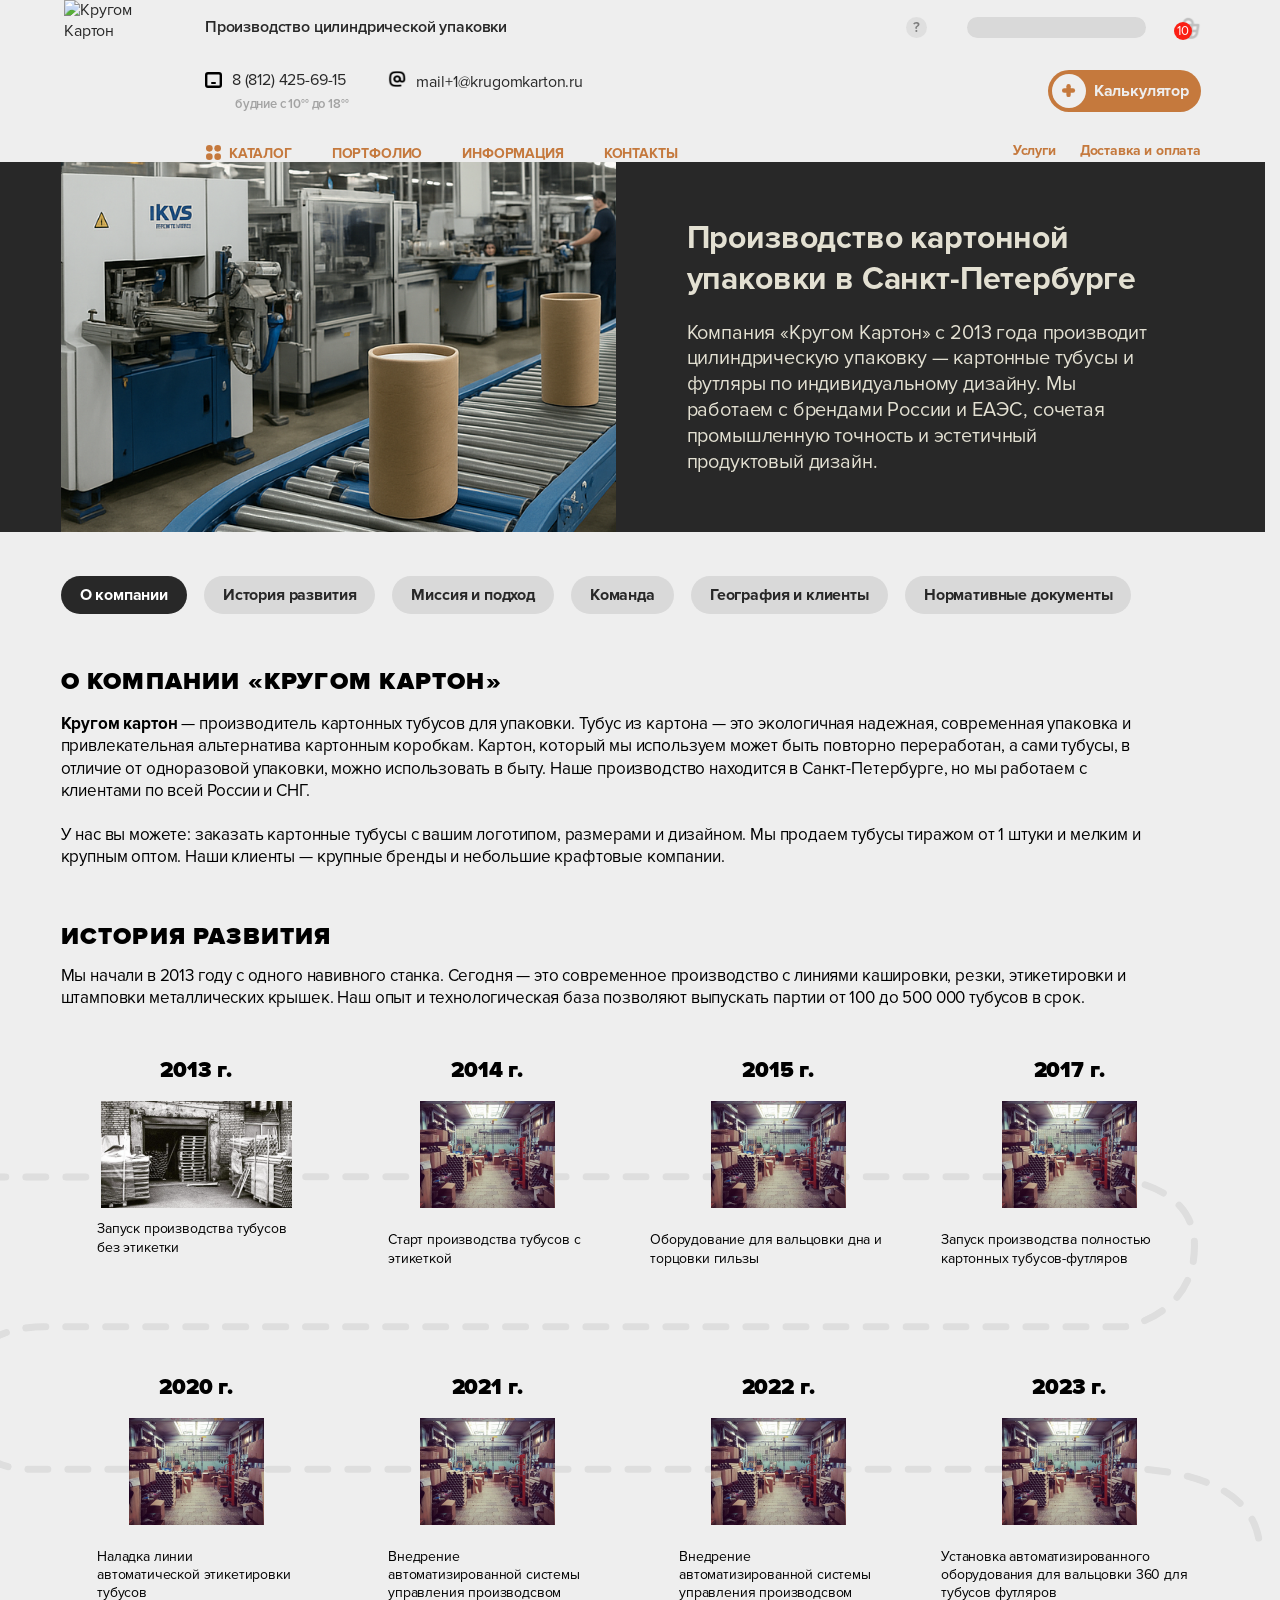
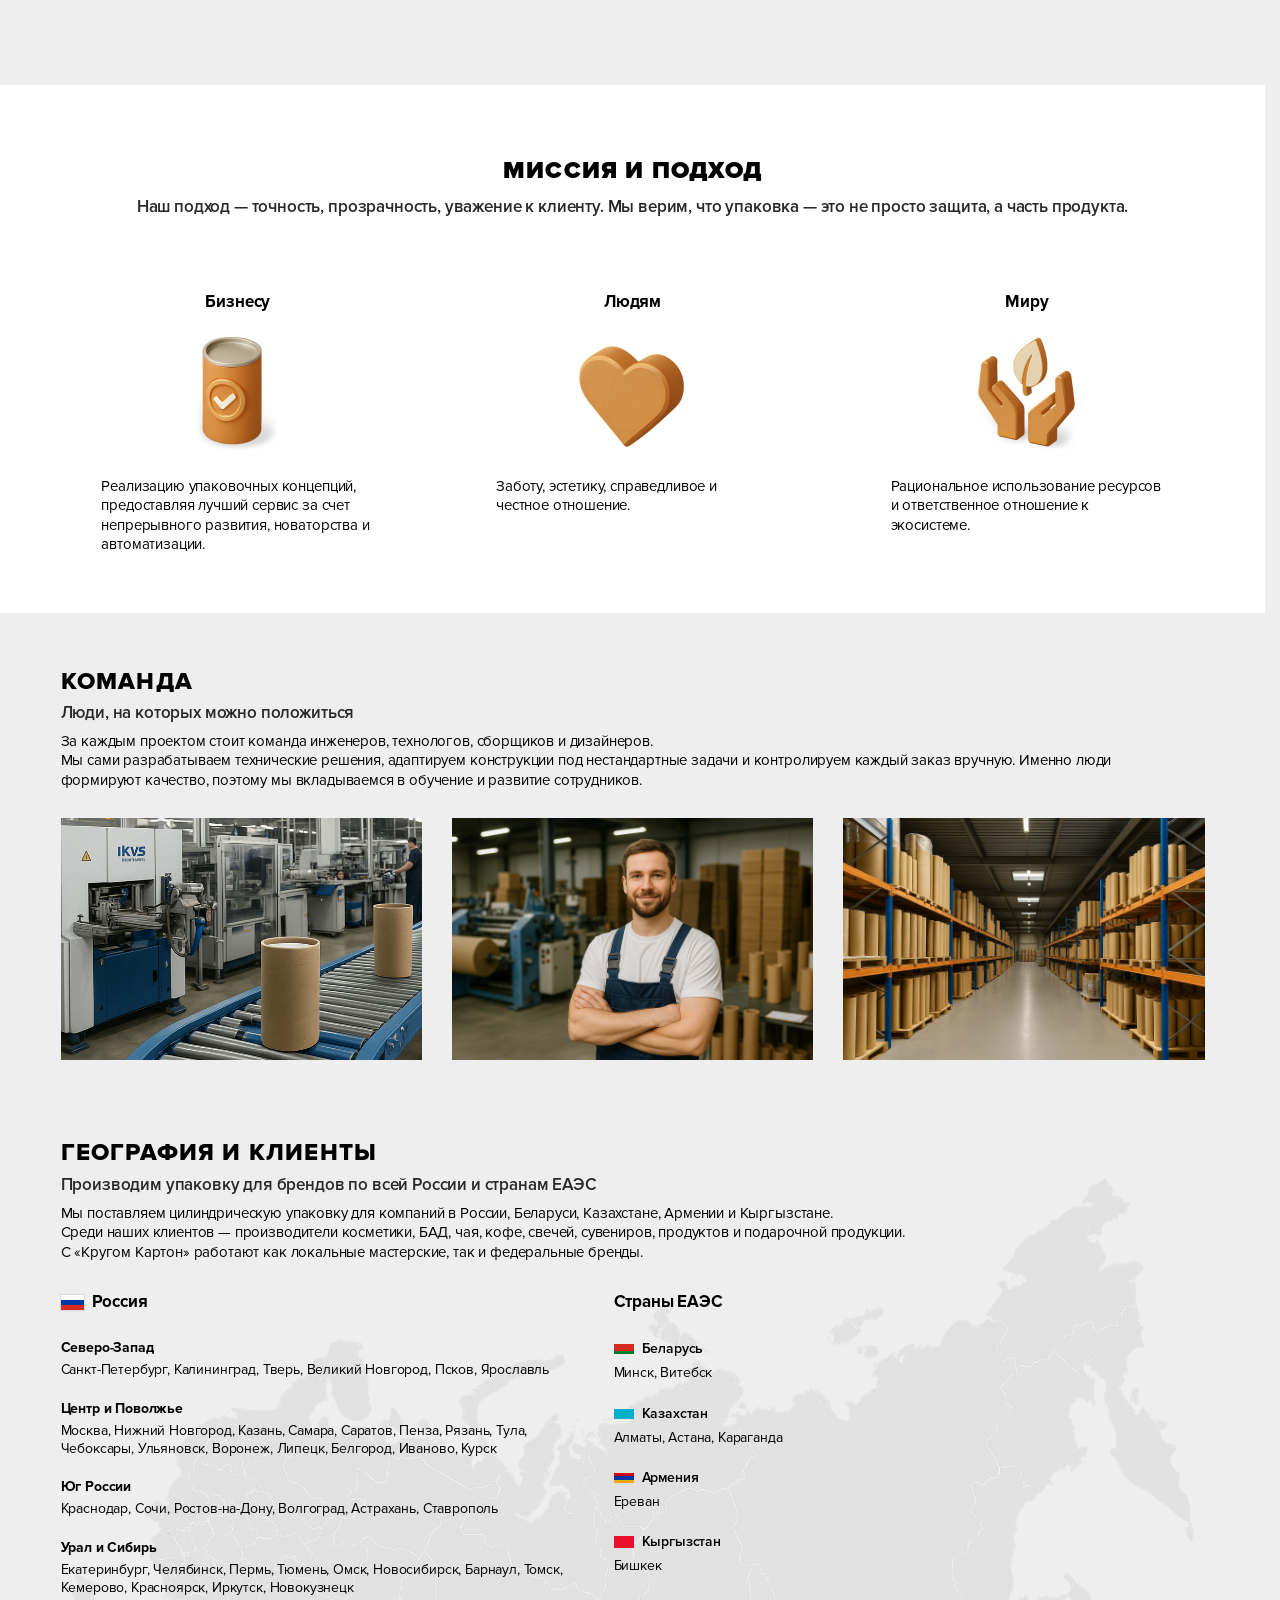
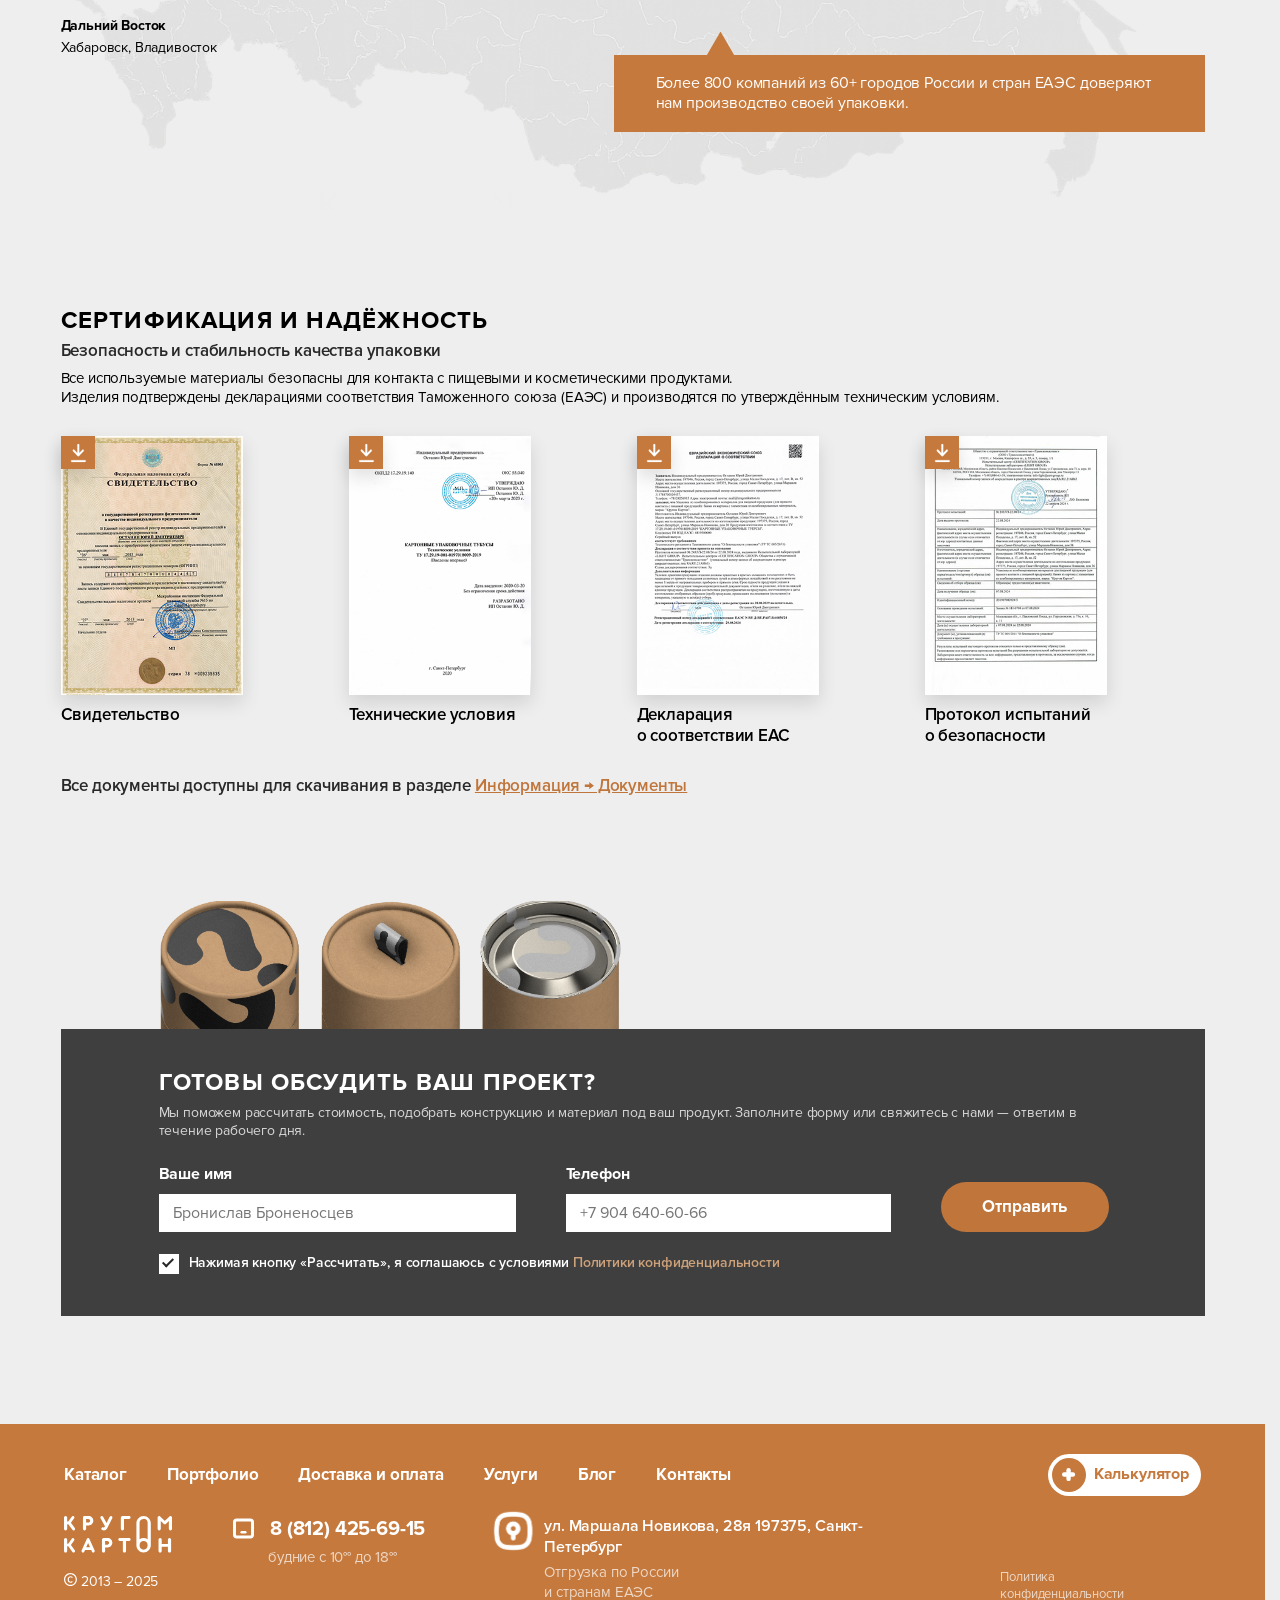
==== about.html @ 39888aa8 "О компании" ====
<!DOCTYPE html>
<html lang="ru">

<head>
	<meta charset="UTF-8">
	<meta name="viewport" content="width=device-width, initial-scale=1.0">
	<title>О компании — Кругом Картон</title>
	<link rel="icon" href="./images/icons/logo.svg" type="image/svg+xml">
	<link rel="stylesheet" href="./css/menu.css">
	<link rel="stylesheet" href="./css/style.css">
	<link rel="stylesheet" href="./css/about.css">
</head>

<body class="page-about">
	<div class="header" id="header">
		<div class="wrap">
			<div class="header__content">
				<div class="logo">
					<a href="https://krugomkarton.ru/"><img src="https://krugomkarton.ru/image/logo.svg" title="Кругом Картон" alt="Кругом Картон"></a>
				</div>
				<div class="header__menu">
					<div class="header__menu-left">
						<span class="subtitle">Производство цилиндрической упаковки</span>
						<div class="header__row">
							<div class="header__phone">
								<span class="call-tracker">
									<svg width="17" height="16" viewBox="0 0 17 16" fill="none" xmlns="http://www.w3.org/2000/svg">
										<rect x="1.2" y="1.2" width="14.6" height="13.6" rx="1.8" fill="#EEEEEE" stroke="black" stroke-width="2.4"></rect>
										<rect x="6" y="10" width="5" height="2" rx="1" fill="black"></rect>
									</svg>
									<a href="tel:88124256915">8 (812) 425-69-15</a>
								</span>
								<div class="show_desktop">будние с 10°° до 18°°</div>
							</div>
							<div class="header__mail">
								<svg style="margin-right: 10px;" width="18" height="16" viewBox="0 0 18 16" fill="none" xmlns="http://www.w3.org/2000/svg" xmlns:xlink="http://www.w3.org/1999/xlink">
									<rect width="18" height="16" fill="url(#pattern0_3046_93)"></rect>
									<defs>
										<pattern id="pattern0_3046_93" patternContentUnits="objectBoundingBox" width="1" height="1">
											<use xlink:href="#image0_3046_93" transform="matrix(0.00571429 0 0 0.00642857 0 -0.0142857)"></use>
										</pattern>
										<image id="image0_3046_93" width="175" height="160" preserveAspectRatio="none" xlink:href="[data-uri]"></image>
									</defs>
								</svg>

								<a href="mailto:mail+1@krugomkarton.ru">mail+1@krugomkarton.ru</a>
							</div>
						</div>
						<ul class="header__ul">
							<li class="submenu_hover">
								<a class="header__a" href="">
									<svg class="header__svg" width="15" height="15" viewBox="0 0 15 15" fill="none" xmlns="http://www.w3.org/2000/svg">
										<circle cx="3.33333" cy="3.33333" r="3.33333" fill="#C5793D"></circle>
										<circle cx="11.6666" cy="3.33333" r="3.33333" fill="#C5793D"></circle>
										<circle cx="3.33333" cy="11.6667" r="3.33333" fill="#C5793D"></circle>
										<circle cx="11.6666" cy="11.6667" r="3.33333" fill="#C5793D"></circle>
									</svg>
									<span>Каталог</span>
								</a>
								<div class="header_submenu">
									<div class="header_submenu__list">
										<a href="https://krugomkarton.ru/tubusy" class="header_submenu__title">Готовые тубусы</a>
										<ul>
											<li><a href="https://krugomkarton.ru/tubusy/standartnye-tubusy">В наличии</a></li>
											<li><a href="https://krugomkarton.ru/tubusy/novogodnie-tubusy">Новогодние тубусы</a></li>
											<li><a href="https://krugomkarton.ru/tubusy/podarochnie-tubusy">Подарочные</a></li>
											<li><a href="https://krugomkarton.ru/tubusy/bolshie-tubusy">Большие тубусы</a></li>
										</ul>
									</div>
									<div class="header_submenu__list">
										<a href="https://krugomkarton.ru/tubusy-na-zakaz" class="header_submenu__title">Тубусы на заказ</a>
										<ul>
											<li><a href="https://krugomkarton.ru/tubusy/tubusy-dlya-kosmetiki-1">Косметика</a></li>
											<li class="link_menu">
												<a href="https://krugomkarton.ru/tubusy-na-zakaz">
													<svg width="18" height="14" viewBox="0 0 18 14" fill="none" xmlns="http://www.w3.org/2000/svg">
														<path d="M0.599976 6.59998C0.599976 6.59998 3.59998 0.599976 8.84998 0.599976C14.1 0.599976 17.1 6.59998 17.1 6.59998C17.1 6.59998 14.1 12.6 8.84998 12.6C3.59998 12.6 0.599976 6.59998 0.599976 6.59998Z" stroke="#F3F3F3" stroke-width="1.2" stroke-linecap="round" stroke-linejoin="round"></path>
														<path d="M8.84998 8.84998C10.0926 8.84998 11.1 7.84262 11.1 6.59998C11.1 5.35733 10.0926 4.34998 8.84998 4.34998C7.60733 4.34998 6.59998 5.35733 6.59998 6.59998C6.59998 7.84262 7.60733 8.84998 8.84998 8.84998Z" stroke="#F3F3F3" stroke-width="1.2" stroke-linecap="round" stroke-linejoin="round"></path>
													</svg><span>Все категории</span></a>
											</li>
										</ul>
									</div>
									<div class="header_submenu__list">
										<span class="header_submenu__title">Сопутствующие товары</span>
										<ul>
											<li class=""><a href="https://krugomkarton.ru/bumazhnyy-napolnitel-struzhka">Бумажный наполнитель</a></li>
											<li class=""><a href="https://krugomkarton.ru/kryshki-dlya-tubusov">Крышки для тубусов</a></li>
										</ul>
									</div>
								</div>
							</li>
							<li>
								<a class="header__a" href="/gallery">Портфолио</a>
							</li>
							<li class="submenu_hover">
								<a class="header__a" href="">Информация</a>
								<div class="header_submenu column">
									<div class="header_submenu__list">
										<ul>
											<li><a href="#">О компании</a></li>
											<li><a href="/proizvodstvo">Производство</a></li>
											<li><a href="/usloviya-raboty-so-stranami-yeaes">Условия работы со странами ЕАЭС</a></li>
										</ul>
									</div>
									<div class="header_submenu__list">
										<ul>
											<li><a href="/kk-print-requirments.pdf">Требования к макетам тубусов (pdf)</a></li>
											<li><a href="/kk-tf-print-requirments.pdf">Требования к макетам тубусов-футляров (pdf)</a></li>
											<li><a href="/kk-tf-constructions.pdf">Типы конструкций тубусов-футляров (pdf)</a></li>
											<li><a href="/kk-presentation.pdf">Презентация (pdf)</a></li>
											<li><a href="/tipy-pechati-etiketok">Типы печати этикеток</a></li>
											<li><a href="/tubusy-s-etiketkoy-dizaynerskaya-bumaga">Дизайнерские бумаги</a></li>
										</ul>
									</div>
									<div class="header_submenu__list">
										<ul>
											<li><a href="/kk-specifications.pdf">Технические условия (pdf)</a></li>
											<li><a href="/kk-safety-test-protocol.pdf">Протокол испытаний о безопасности (pdf)</a></li>
											<li><a href="/kk-declaration-eac.pdf">Декларация о соответствии EAC (pdf)</a></li>
										</ul>
									</div>
								</div>
							</li>
							<li>
								<a class="header__a" href="/contacts">Контакты</a>
							</li>
						</ul>
					</div>
					<div class="header__menu-right">
						<div class="header__row">
							<a class="info" href="/voprosy-kartonnie-tubusy" target="_blank">
								<span>?</span>
								<div class="info__text">
									Часто задаваемые вопросы
								</div>
							</a>
							<input class="search" type="text" name="search">
							<a href="#" class="cart">
								<svg width="25" height="23" viewBox="0 0 25 23" fill="none" xmlns="http://www.w3.org/2000/svg" xmlns:xlink="http://www.w3.org/1999/xlink">
									<rect width="25" height="23" transform="matrix(-1 0 0 1 25 0)" fill="url(#pattern0_4181_283)"></rect>
									<defs>
										<pattern id="pattern0_4181_283" patternContentUnits="objectBoundingBox" width="1" height="1">
											<use xlink:href="#image0_4181_283" transform="matrix(0.00481675 0 0 0.0052356 -0.0129843 0)"></use>
										</pattern>
										<image id="image0_4181_283" width="213" height="191" preserveAspectRatio="none" xlink:href="[data-uri]"></image>
									</defs>
								</svg>

								<span class="cart__count">10</span>
							</a>
						</div>

						<a href="/calculon" class="header__calc">
							<span class="plus"><svg width="14" height="14" viewBox="0 0 14 14" fill="none" xmlns="http://www.w3.org/2000/svg">
							<rect x="4.36975" width="4.36979" height="13.1094" rx="2.1849" fill="#C5793D"></rect>
							<rect x="13.1094" y="4.36978" width="4.36979" height="13.1094" rx="2.1849" transform="rotate(90 13.1094 4.36978)" fill="#C5793D"></rect>
							</svg>
							</span>
							<span class="text">Калькулятор</span>
						</a>
						<ul class="header__ul">
							<li>
								<a href="/uslugi">Услуги</a>
							</li>
							<li>
								<a href="/dostavka">Доставка и оплата</a>
							</li>
						</ul>
						<div class="menu-toggle">
							<button class="menu-toggle-btn"></button>
						</div>
					</div>
				</div>
				<div class="menu top-menu">
					<ul class="left">
						<li class="parent ">
							<a href="https://krugomkarton.ru/store">Каталог</a>
							<ul class="child">
								<li class="parent-cat">
									<a href="https://krugomkarton.ru/tubusy-na-zakaz">Производство тубусов на заказ</a>
								</li>
								<li class="sub-child"><a href="https://krugomkarton.ru/tubusy/tubusy-dlya-kosmetiki-1">Косметика</a></li>

								<li class="parent-cat">
									<a href="https://krugomkarton.ru/tubusy">Тубусы</a>
								</li>
								<li class="sub-child"><a href="https://krugomkarton.ru/tubusy/standartnye-tubusy">В наличии</a></li>
								<li class="sub-child"><a href="https://krugomkarton.ru/tubusy/novogodnie-tubusy">Новогодние тубусы</a></li>
								<li class="sub-child"><a href="https://krugomkarton.ru/tubusy/podarochnie-tubusy">Подарочные</a></li>
								<li class="sub-child"><a href="https://krugomkarton.ru/tubusy/bolshie-tubusy">Большие тубусы</a></li>

								<li class="parent-cat">
									<a href="https://krugomkarton.ru/bumazhnyy-napolnitel-struzhka">Бумажный наполнитель</a>
								</li>
								<li class="parent-cat">
									<a href="https://krugomkarton.ru/kryshki-dlya-tubusov">Крышки для тубусов</a>
								</li>
							</ul>
						</li>
						<li><a href="https://krugomkarton.ru/calculon">Тубусы на заказ</a></li>
						<li><a href="https://krugomkarton.ru/gallery">Фото</a></li>
					</ul>
					<ul class="right">
						<li class="parent"><a>Информация</a>
							<ul class="child">
								<li><a href="https://krugomkarton.ru/dostavka">Доставка</a></li>
								<li><a href="https://krugomkarton.ru/oplata">Оплата</a></li>
								<li><a href="https://krugomkarton.ru/proizvodstvo">Производство</a></li>
								<li><a href="https://krugomkarton.ru/uslugi">Услуги</a></li>
								<li><a href="https://krugomkarton.ru/usloviya-raboty-so-stranami-yeaes">Условия работы со странами ЕАЭС</a></li>
								<div class="sep-line"></div>
								<li><a target="_blank" href="https://krugomkarton.ru/kk-presentation.pdf">Презентация (pdf)</a></li>
								<li><a target="_blank" href="https://krugomkarton.ru/kk-print-requirments.pdf">Требования к макетам тубусов (pdf)</a></li>
								<li><a target="_blank" href="https://krugomkarton.ru/kk-tf-print-requirments.pdf">Требования к макетам тубусов-футляров (pdf)</a></li>
								<li><a target="_blank" href="https://krugomkarton.ru/kk-tf-constructions.pdf">Типы конструкций тубусов-футляров (pdf)</a></li>
								<li><a href="/tipy-pechati-etiketok">Типы печати этикеток</a></li>
								<li><a href="/tubusy-s-etiketkoy-dizaynerskaya-bumaga">Дизайнерские бумаги</a></li>
								<li><a target="_blank" href="https://krugomkarton.ru/kk-ny-presentation.pdf">Каталог новогодних этикеток (pdf)</a></li>
								<div class="sep-line"></div>
								<li><a target="_blank" href="https://krugomkarton.ru/kk-specifications.pdf"> Технические условия (pdf)</a></li>
								<li><a target="_blank" href="https://krugomkarton.ru/kk-safety-test-protocol.pdf"> Протокол испытаний о безопасности (pdf)</a></li>
								<li><a target="_blank" href="https://krugomkarton.ru/kk-declaration-eac.pdf"> Декларация о соответствии EAC (pdf)</a></li>
							</ul>
						</li>
						<li><a href="https://krugomkarton.ru/blog">Блог</a></li>
						<li><a href="https://krugomkarton.ru/contacts">Контакты</a></li>
					</ul>
				</div>
			</div>
		</div>
	</div>
	<section class="banner">
		<div class="container banner__inner">
			<div class="banner__media">
				<img src="images/factory-1-71f201.png" alt="Производство картонных тубусов в Санкт-Петербурге" width="555" height="370">
			</div>
			<div class="banner__content">
				<h1 class="banner__title">Производство картонной упаковки в Санкт-Петербурге</h1>
				<p class="banner__text">Компания «Кругом Картон» с 2013 года производит цилиндрическую упаковку — картонные тубусы и футляры по индивидуальному дизайну. Мы работаем с брендами России и ЕАЭС, сочетая промышленную точность и эстетичный продуктовый дизайн.</p>
			</div>
		</div>
	</section>

	<div class="section container tabs">
		<ul class="tabs__inner">
			<li class="tabs__item tabs__item--active"><a href="#about">О компании</a></li>
			<li class="tabs__item"><a href="#history">История развития</a></li>
			<li class="tabs__item"><a href="#mission">Миссия и подход</a></li>
			<li class="tabs__item"><a href="#team">Команда</a></li>
			<li class="tabs__item"><a href="#geo">География и клиенты</a></li>
			<li class="tabs__item"><a href="#documents">Нормативные документы</a></li>
		</ul>
	</div>

	<section class="about-intro" id="about">
		<div class="container">
			<h2 class="section-title">О компании «Кругом Картон»</h2>
			<div class="page-text">
				<p><b>Кругом картон</b> — производитель картонных тубусов для упаковки. Тубус из картона — это экологичная надежная, современная упаковка и привлекательная альтернатива картонным коробкам. Картон, который мы используем может быть повторно переработан, а сами тубусы, в отличие от одноразовой упаковки, можно использовать в быту. Наше производство находится в Санкт-Петербурге, но мы работаем с клиентами по всей России и СНГ.</p>
				<p>У нас вы можете: заказать картонные тубусы с вашим логотипом, размерами и дизайном. Мы продаем тубусы тиражом от 1 штуки и мелким и крупным оптом. Наши клиенты — крупные бренды и небольшие крафтовые компании.</p>
			</div>
		</div>
	</section>

	<section class="history" id="history">
		<div class="container">
			<h2 class="section-title">История развития</h2>
			<div class="history__text page-text">
				<p>Мы начали в 2013 году с одного навивного станка. Сегодня — это современное производство с линиями кашировки, резки, этикетировки и штамповки металлических крышек. Наш опыт и технологическая база позволяют выпускать партии от 100 до 500 000 тубусов в срок.</p>
			</div>
			<div class="history__map">
			<div class="history__list">
				<div class="history__item">
					<div class="history__item-year">2013 г.</div>
					<div class="history__item-img">
						<img src="images/history/history-2013.png" alt="Запуск производства тубусов без этикетки">
					</div>
					<div class="history__item-text">Запуск производства тубусов без этикетки</div>
				</div>
				<div class="history__item">
					<div class="history__item-year">2014 г.</div>
					<div class="history__item-img">
						<img src="images/history/history-2014.png" alt="Старт производства тубусов с этикеткой">
					</div>
					<div class="history__item-text">Старт производства тубусов с этикеткой</div>
				</div>
				<div class="history__item">
					<div class="history__item-year">2015 г.</div>
					<div class="history__item-img">
						<img src="images/history/history-2015.png" alt="Оборудование для вальцовки дна и торцовки гильзы">
					</div>
					<div class="history__item-text">Оборудование для вальцовки дна и торцовки гильзы</div>
				</div>
				<div class="history__item">
					<div class="history__item-year">2017 г.</div>
					<div class="history__item-img">
						<img src="images/history/history-2017.png" alt="Запуск производства полностью картонных тубусов-футляров">
					</div>
					<div class="history__item-text">Запуск производства полностью картонных тубусов-футляров</div>
				</div>
				<div class="history__item">
					<div class="history__item-year">2020 г.</div>
					<div class="history__item-img">
						<img src="images/history/history-2020.png" alt="Наладка линии автоматической этикетировки тубусов">
					</div>
					<div class="history__item-text">Наладка линии автоматической этикетировки тубусов</div>
				</div>
				<div class="history__item">
					<div class="history__item-year">2021 г.</div>
					<div class="history__item-img">
						<img src="images/history/history-2021.png" alt="Внедрение автоматизированной системы управления производством">
					</div>
					<div class="history__item-text">Внедрение автоматизированной системы управления производсвом</div>
				</div>
				<div class="history__item">
					<div class="history__item-year">2022 г.</div>
					<div class="history__item-img">
						<img src="images/history/history-2022.png" alt="Развитие производства">
					</div>
					<div class="history__item-text">Внедрение автоматизированной системы управления производсвом</div>
				</div>
				<div class="history__item">
					<div class="history__item-year">2023 г.</div>
					<div class="history__item-img">
						<img src="images/history/history-2023.png" alt="Оборудование для вальцовки 360">
					</div>
					<div class="history__item-text">Установка автоматизированного оборудования для вальцовки 360 для тубусов футляров</div>
				</div>
			</div>
			</div>
		</div>
	</section>

	<section class="mission" id="mission">
		<div class="container">
			<h2 class="section-title">Миссия и подход</h2>
			<div class="section-subtitle">Наш подход — точность, прозрачность, уважение к клиенту. Мы верим, что упаковка — это не просто защита, а часть продукта.</div>
			<div class="mission__list">
				<div class="mission__item">
					<div class="mission__item-title">Бизнесу</div>
					<div class="mission__item-img"><img src="images/mission/mission-business.png" alt="Бизнесу" width="84" height="115"></div>
					<div class="mission__item-text">Реализацию упаковочных концепций, предоставляя лучший сервис за счет непрерывного развития, новаторства и автоматизации.</div>
				</div>
				<div class="mission__item">
					<div class="mission__item-title">Людям</div>
					<div class="mission__item-img"><img src="images/mission/mission-people.png" alt="Людям" width="114" height="106"></div>
					<div class="mission__item-text">Заботу, эстетику, справедливое и честное отношение.</div>
				</div>
				<div class="mission__item">
					<div class="mission__item-title">Миру</div>
					<div class="mission__item-img"><img src="images/mission/mission-world.png" alt="Миру" width="111" height="123"></div>
					<div class="mission__item-text">Рациональное использование ресурсов и ответственное отношение к экосистеме.</div>
				</div>
			</div>
		</div>
	</section>

	<section class="team" id="team">
		<div class="container">
			<h2 class="section-title">Команда</h2>
			<div class="section-subtitle">Люди, на которых можно положиться</div>
			<div class="section-text">За каждым проектом стоит команда инженеров, технологов, сборщиков и дизайнеров. <br>Мы сами разрабатываем технические решения, адаптируем конструкции под нестандартные задачи и контролируем каждый заказ вручную. Именно люди формируют качество, поэтому мы вкладываемся в обучение и развитие сотрудников.</div>
			<div class="team__gallery">
				<img src="images/factory-1-71f201.png" alt="Оборудование производства" width="363" height="242">
				<img src="images/factory-2.png" alt="Сотрудник производства" width="363" height="242">
				<img src="images/factory-3.png" alt="Склад готовой продукции" width="363" height="242">
			</div>
		</div>
	</section>

	<section class="geo" id="geo">
		<div class="container">
			<h2 class="section-title">География и клиенты</h2>
			<div class="section-subtitle">Производим упаковку для брендов по всей России и странам ЕАЭС</div>
			<div class="section-text">Мы поставляем цилиндрическую упаковку для компаний в России, Беларуси, Казахстане, Армении и Кыргызстане. <br>Среди наших клиентов — производители косметики, БАД, чая, кофе, свечей, сувениров, продуктов и подарочной продукции. <br>С «Кругом Картон» работают как локальные мастерские, так и федеральные бренды.</div>
			<div class="geo__grid">
				<div class="geo__col">
					<div class="geo__col-title">
						<span class="geo__flag geo__flag--ru" aria-hidden="true"></span>
						Россия
					</div>
					<div class="geo__region">
						<div class="geo__region-title">Северо-Запад</div>
						<p>Санкт-Петербург, Калининград, Тверь, Великий Новгород, Псков, Ярославль</p>
					</div>
					<div class="geo__region">
						<div class="geo__region-title">Центр и Поволжье</div>
						<p>Москва, Нижний Новгород, Казань, Самара, Саратов, Пенза, Рязань, Тула, Чебоксары, Ульяновск, Воронеж, Липецк, Белгород, Иваново, Курск</p>
					</div>
					<div class="geo__region">
						<div class="geo__region-title">Юг России</div>
						<p>Краснодар, Сочи, Ростов-на-Дону, Волгоград, Астрахань, Ставрополь</p>
					</div>
					<div class="geo__region">
						<div class="geo__region-title">Урал и Сибирь</div>
						<p>Екатеринбург, Челябинск, Пермь, Тюмень, Омск, Новосибирск, Барнаул, Томск, Кемерово, Красноярск, Иркутск, Новокузнецк</p>
					</div>
					<div class="geo__region">
						<div class="geo__region-title">Дальний Восток</div>
						<p>Хабаровск, Владивосток</p>
					</div>
				</div>
				<div class="geo__col">
					<div class="geo__col-title">Страны ЕАЭС</div>
					<div class="geo__region">
						<div class="geo__region-title">
							<span class="geo__flag geo__flag--by" aria-hidden="true"></span>
							Беларусь
						</div>
						<p>Минск, Витебск</p>
					</div>
					<div class="geo__region">
						<div class="geo__region-title">
							<span class="geo__flag geo__flag--kz" aria-hidden="true"></span>
							Казахстан
						</div>
						<p>Алматы, Астана, Караганда</p>
					</div>
					<div class="geo__region">
						<div class="geo__region-title">
							<span class="geo__flag geo__flag--am" aria-hidden="true"></span>
							Армения
						</div>
						<p>Ереван</p>
					</div>
					<div class="geo__region">
						<div class="geo__region-title">
							<span class="geo__flag geo__flag--kg" aria-hidden="true"></span>
							Кыргызстан
						</div>
						<p>Бишкек</p>
					</div>
					<p class="geo__note">Более 800 компаний из 60+ городов России и стран ЕАЭС доверяют нам производство своей упаковки.</p>
				</div>
			</div>
		</div>
	</section>

	<section class="docs" id="documents">
		<div class="container">
			<h2 class="section-title">Сертификация и надёжность</h2>
			<div class="section-subtitle section-subtitle--wide">Безопасность и стабильность качества упаковки</div>
			<div class="section-text">Все используемые материалы безопасны для контакта с пищевыми и косметическими продуктами. <br>Изделия подтверждены декларациями соответствия Таможенного союза (ЕАЭС) и производятся по утверждённым техническим условиям.</div>
			<div class="docs__grid">
				<a class="docs__item" href="images/doc-svidetelstvo.png" download>
					<div class="docs__download" aria-hidden="true">
						<img src="images/icons/download.svg" alt="">
					</div>
					<img src="images/doc-svidetelstvo.png" alt="Свидетельство">
					<span>Свидетельство</span>
				</a>
				<a class="docs__item" href="images/doc-tu.png" download>
					<div class="docs__download" aria-hidden="true">
						<img src="images/icons/download.svg" alt="">
					</div>
					<img src="images/doc-tu.png" alt="Технические условия">
					<span>Технические условия</span>
				</a>
				<a class="docs__item" href="images/doc-deklaraciya.png" download>
					<div class="docs__download" aria-hidden="true">
						<img src="images/icons/download.svg" alt="">
					</div>
					<img src="images/doc-deklaraciya.png" alt="Декларация о соответствии EAC">
					<span>Декларация<br>о соответствии EAC</span>
				</a>
				<a class="docs__item" href="images/doc-protokol.png" download>
					<div class="docs__download" aria-hidden="true">
						<img src="images/icons/download.svg" alt="">
					</div>
					<img src="images/doc-protokol.png" alt="Протокол испытаний о безопасности">
					<span>Протокол испытаний<br>о безопасности</span>
				</a>
			</div>
			<p class="docs__link">Все документы доступны для скачивания в разделе <a href="#documents">Информация → Документы</a></p>
		</div>
	</section>

	<section class="consult" id="consult">
		<div class="container">
			<img class="consult__visual" src="images/consult-tubes-2b5421.png" alt="Картонные тубусы">
			<form class="consult__form" id="consult-form" novalidate>
				<h2 class="consult__title">Готовы обсудить ваш проект?</h2>
				<p class="consult__text">Мы поможем рассчитать стоимость, подобрать конструкцию и материал под ваш продукт. Заполните форму или свяжитесь с нами — ответим в течение рабочего дня.</p>
				<div class="consult__fields">
					<label class="consult__field">
						<span>Ваше имя</span>
						<input type="text" name="name" placeholder="Бронислав Броненосцев" required>
					</label>
					<label class="consult__field">
						<span>Телефон</span>
						<input type="tel" name="phone" placeholder="+7 904 640-60-66" required>
					</label>
					<button class="btn btn--consult" type="submit">Отправить</button>
				</div>
				<label class="consult__agree">
					<input type="checkbox" name="agree" required checked>
					<span class="consult__check" aria-hidden="true"></span>
					<span>Нажимая кнопку «Рассчитать», я соглашаюсь с условиями <a href="#">Политики конфиденциальности</a></span>
				</label>
				<p class="consult__success" hidden>Спасибо! Мы свяжемся с вами в ближайшее время.</p>
			</form>
		</div>
	</section>

	<div class="footer">
		<div class="wrap">
			<div class="footer__top">
				<ul class="footer__menu">
					<li>
						<a href="https://krugomkarton.ru/store">Каталог</a>
					</li>
					<li>
						<a href="/gallery">Портфолио</a>
					</li>
					<li>
						<a href="/dostavka">Доставка и оплата</a>
					</li>
					<li>
						<a href="/uslugi">Услуги</a>
					</li>
					<li>
						<a href="/blog">Блог</a>
					</li>
					<li>
						<a href="/contacts">Контакты</a>
					</li>
				</ul>
				<a href="/calculon" class="header__calc">
					<span class="plus">
						<svg width="14" height="14" viewBox="0 0 14 14" fill="none" xmlns="http://www.w3.org/2000/svg">
							<rect x="4.36975" width="4.36979" height="13.1094" rx="2.1849" fill="#fff"></rect>
							<rect x="13.1094" y="4.36978" width="4.36979" height="13.1094" rx="2.1849" transform="rotate(90 13.1094 4.36978)" fill="#fff"></rect>
						</svg>
						</span>
					<span class="text">Калькулятор</span>
				</a>
			</div>
			<div class="footer__bottom">
				<div class="footer__logo">
					<svg width="109" height="37" viewBox="0 0 109 37" fill="none" xmlns="http://www.w3.org/2000/svg">
						<path d="M79.6086 0C75.6376 0 72.4013 3.26 72.4013 7.26V29.32C72.4013 33.32 75.6376 36.53 79.6086 36.53C83.5796 36.53 86.816 33.32 86.816 29.32V7.27C86.816 3.26 83.5796 0 79.6086 0ZM79.6086 2.87C81.8324 2.87 83.6392 4.52 83.6392 6.76V23.36C82.4777 22.57 81.0779 22.11 79.5689 22.11C78.0599 22.11 76.7098 22.56 75.5681 23.33V6.77C75.5781 4.53 77.3849 2.88 79.6086 2.88V2.87ZM79.6086 33.64C77.3849 33.64 75.578 32.14 75.578 29.3C75.578 26.46 77.3849 24.97 79.6086 24.97C81.8324 24.97 83.6392 26.51 83.6392 29.3C83.6392 32.09 81.8324 33.64 79.6086 33.64ZM105.41 0.41C105.688 0.17 106.046 0 106.443 0C107.316 0 108.031 0.72 108.031 1.6V12.82C108.031 13.7 107.316 14.42 106.443 14.42C105.569 14.42 104.854 13.7 104.854 12.82V5.03L101.836 7.91C101.558 8.18 101.191 8.31 100.824 8.31C100.456 8.31 100.099 8.17 99.8111 7.91L96.7931 5.03V12.82C96.7931 13.7 96.0783 14.42 95.2047 14.42C94.3311 14.42 93.6163 13.7 93.6163 12.82V1.61C93.6163 0.73 94.3311 0.01 95.2047 0.01C95.6018 0.01 95.9592 0.17 96.2372 0.42C96.257 0.44 100.824 4.81 100.824 4.81C100.824 4.81 105.38 0.43 105.41 0.41ZM66.5837 1.45C66.5837 2.24 65.9484 2.89 65.1542 2.89H60.0217V12.83C60.0217 13.71 59.3069 14.43 58.4333 14.43C57.5596 14.43 56.8449 13.71 56.8449 12.83V1.61C56.8449 0.93 57.2717 0.35 57.8773 0.13C58.0461 0.06 58.2347 0.02 58.4333 0.02H65.1542C65.9484 0.01 66.5837 0.65 66.5837 1.45ZM10.4735 14.13C10.2055 14.33 9.89772 14.43 9.58996 14.43C9.14323 14.43 8.70642 14.23 8.41852 13.84L4.24897 8.25H3.1768V12.84C3.1768 13.72 2.46202 14.44 1.5884 14.44C0.71478 14.44 0 13.72 0 12.84V1.61C0 0.73 0.71478 0 1.5884 0C2.46202 0 3.1768 0.72 3.1768 1.6V5.52H4.23904L7.73352 0.63C8.21004 -0.03 9.12337 -0.18 9.77859 0.29C10.4338 0.77 10.5827 1.69 10.1161 2.35L6.89961 6.86L10.7614 12.05C11.2479 12.71 11.1188 13.64 10.4735 14.13ZM24.6401 0H20.5301C20.3315 0 20.1429 0.04 19.9741 0.11C19.3785 0.34 18.9417 0.91 18.9417 1.59V12.82C18.9417 13.7 19.6564 14.42 20.5301 14.42C21.4037 14.42 22.1185 13.7 22.1185 12.82V9.39H24.65C27.2212 9.39 29.3159 7.28 29.3159 4.69C29.306 2.12 27.2113 0 24.6401 0ZM24.2926 6.52H22.1085V2.89H24.2926C25.2853 2.89 26.0994 3.71 26.0994 4.71C26.0994 5.71 25.2953 6.53 24.2926 6.53V6.52ZM48.2675 2.15C48.2675 2.15 43.1449 12.41 43.0953 12.48C42.4003 13.7 41.1396 14.43 39.8093 14.43C39.2633 14.43 38.6974 14.31 38.1712 14.06C37.4366 13.71 37.1288 12.83 37.4763 12.09C37.8238 11.35 38.7073 11.04 39.432 11.39C39.8688 11.6 40.395 11.41 40.6035 10.97H40.6134V10.94L40.9708 10.22L36.5332 2.21C36.1361 1.5 36.3942 0.6 37.109 0.2C37.8138 -0.2 38.7073 0.0599999 39.1044 0.78L42.5691 7.03L45.6466 0.84C46.014 0.11 46.8975 -0.18 47.6123 0.18C48.3469 0.53 48.6348 1.42 48.2675 2.15ZM107.098 23.71V34.93C107.098 35.81 106.383 36.53 105.509 36.53C104.636 36.53 103.921 35.81 103.921 34.93V30.8H97.7064V34.93C97.7064 35.81 96.9917 36.53 96.118 36.53C95.2444 36.53 94.5296 35.81 94.5296 34.93V23.71C94.5296 22.83 95.2444 22.11 96.118 22.11C96.9917 22.11 97.7064 22.83 97.7064 23.71V27.93H103.921V23.71C103.921 22.83 104.636 22.11 105.509 22.11C106.383 22.11 107.098 22.83 107.098 23.71ZM66.6235 23.55C66.6235 24.34 65.9881 24.99 65.1939 24.99H62.0469V34.93C62.0469 35.81 61.3321 36.53 60.4585 36.53C59.5849 36.53 58.8701 35.81 58.8701 34.93V24.99H55.7231C54.9388 24.99 54.2935 24.35 54.2935 23.55C54.2935 22.75 54.9289 22.11 55.7231 22.11H65.1939C65.9881 22.11 66.6235 22.75 66.6235 23.55ZM43.6512 22.11H39.5412C39.3427 22.11 39.1541 22.15 38.9853 22.22C38.3896 22.45 37.9528 23.02 37.9528 23.7V34.92C37.9528 35.8 38.6676 36.52 39.5412 36.52C40.4149 36.52 41.1296 35.8 41.1296 34.92V31.49H43.6611C46.2324 31.49 48.3271 29.38 48.3271 26.79C48.3271 24.22 46.2224 22.11 43.6512 22.11ZM43.3037 28.63H41.1197V24.99H43.3037C44.2965 24.99 45.1106 25.81 45.1106 26.81C45.1106 27.81 44.3064 28.63 43.3037 28.63ZM30.6363 34.44L25.474 22.95C25.3151 22.6 25.0372 22.36 24.7195 22.22C24.5805 22.16 24.4415 22.14 24.2926 22.12C24.233 22.11 24.0345 22.11 23.9848 22.12C23.826 22.13 23.6771 22.16 23.5381 22.22C23.2204 22.36 22.9425 22.61 22.7836 22.95L17.6213 34.44C17.2838 35.18 17.6213 36.06 18.3559 36.4C18.5545 36.49 18.753 36.53 18.9615 36.53C19.5175 36.53 20.0535 36.21 20.3017 35.66L21.0264 34.05H27.251L27.9757 35.66C28.2239 36.21 28.75 36.53 29.3159 36.53C29.5145 36.53 29.7229 36.49 29.9215 36.4C30.6462 36.06 30.9738 35.18 30.6462 34.44H30.6363ZM22.2277 31.34L24.1238 27.12L26.02 31.34H22.2277ZM10.4735 36.23C10.2055 36.43 9.89772 36.53 9.58996 36.53C9.14323 36.53 8.70642 36.33 8.41852 35.94L4.24897 30.35H3.1768V34.94C3.1768 35.82 2.46202 36.54 1.5884 36.54C0.71478 36.54 0 35.82 0 34.94V23.71C0 22.83 0.71478 22.11 1.5884 22.11C2.46202 22.11 3.1768 22.83 3.1768 23.71V27.63H4.23904L7.73352 22.73C8.21004 22.07 9.12337 21.92 9.77859 22.39C10.4338 22.87 10.5827 23.79 10.1161 24.45L6.89961 28.96L10.7614 34.15C11.2479 34.81 11.1188 35.74 10.4735 36.23Z" fill="white"></path>
					</svg>
					<span class="footer__slogan">
					<svg width="13" height="14" viewBox="0 0 13 14" fill="none" xmlns="http://www.w3.org/2000/svg">
						<path d="M12.9375 6.516C12.9375 10.116 10.0427 13.032 6.46876 13.032C2.89486 13.032 0 10.116 0 6.516C0 2.916 2.89486 0 6.46876 0C10.0427 0 12.9375 2.916 12.9375 6.516ZM11.6956 6.516C11.6956 3.519 9.38149 1.161 6.46876 1.161C3.55603 1.161 1.233 3.519 1.233 6.516C1.233 9.513 3.55603 11.871 6.46876 11.871C9.38149 11.871 11.6956 9.513 11.6956 6.516ZM3.62751 6.516C3.62751 4.446 4.8069 3.186 6.60278 3.186C7.27289 3.186 7.88045 3.366 8.33612 3.798C8.54162 3.996 8.65777 4.158 8.65777 4.365C8.65777 4.527 8.6131 4.635 8.50588 4.743C8.38973 4.86 8.27358 4.905 8.12169 4.905C7.95193 4.905 7.80004 4.824 7.59454 4.662C7.25502 4.383 6.98697 4.284 6.60278 4.284C5.36085 4.284 4.84263 5.22 4.84263 6.516C4.84263 7.812 5.36085 8.748 6.60278 8.748C6.98697 8.748 7.25502 8.649 7.59454 8.37C7.80004 8.208 7.95193 8.127 8.12169 8.127C8.27358 8.127 8.38973 8.172 8.50588 8.289C8.6131 8.397 8.65777 8.505 8.65777 8.667C8.65777 8.874 8.54162 9.036 8.33612 9.234C7.88045 9.666 7.27289 9.846 6.60278 9.846C4.8069 9.846 3.62751 8.586 3.62751 6.516Z" fill="white"></path>
					</svg>
					2013 – 2025
				</span>
				</div>
				<div class="footer__number">
					<span class="call-tracker">
					<svg width="21" height="23" viewBox="0 0 17 16" fill="none" xmlns="http://www.w3.org/2000/svg">
						<rect x="1.2" y="1.2" width="14.6" height="13.6" rx="1.8" fill="" stroke="#fff" stroke-width="2.4"></rect>
						<rect x="6" y="10" width="5" height="2" rx="1" fill="#fff"></rect>
					</svg>
					<a href="tel:88124256915">8 (812) 425-69-15</a>
				</span>
					<span class="subtext">будние с 10°° до 18°°</span>
				</div>
				<div class="footer__adress">
					<svg style="width: 32px; height: 29px; margin-right: 13px; margin-top: 2px; transform: scale(1.7);" width="33" height="30" viewBox="0 0 33 30" fill="none" xmlns="http://www.w3.org/2000/svg" xmlns:xlink="http://www.w3.org/1999/xlink">
						<rect width="32.5515" height="29.1894" fill="url(#pattern0_4413_109)"></rect>
						<defs>
							<pattern id="pattern0_4413_109" patternContentUnits="objectBoundingBox" width="1" height="1">
								<use xlink:href="#image0_4413_109" transform="scale(0.00469484 0.0052356)"></use>
							</pattern>
							<image id="image0_4413_109" width="213" height="191" preserveAspectRatio="none" xlink:href="[data-uri]"></image>
						</defs>
					</svg>
					<div class="text">
						<span class="adress">
						ул. Маршала Новикова, 28я <br class="mobileNone"> 197375, Санкт-Петербург
					</span>
						<span class="subtext">
						Отгрузка по России <br> и странам ЕАЭС
					</span>
					</div>
				</div>
				<div class="footer__policy">
					<span class="subtext">
					Политика конфиденциальности
				</span>
					<span class="footer__slogan">
					© 2013 – 2025
				</span>
				</div>
			</div>
		</div>
	</div>

	<script src="js/main.js"></script>
</body>

</html>
---- css/menu.css ----
.wrap {
	max-width: 1137px;
    width: 100%;
	margin: 0 auto;
	position: relative;
}

#header {
	height: 94px;
	margin-bottom: 88px;
	z-index: 99;
	transition: all 0.3s ease;
    position: relative;
}

#header .logo {
	position: absolute;
	top: 0;
	left: 50%;
	margin-left: -80px;
	z-index: 1;
}

#header .menu > ul > li > a {
	font: 13px/1.2em "Proxima Nova Bold", Arial, sans-serif;
	display: inline-block;
	text-transform: uppercase;
	height: 17px;
	letter-spacing: 1px;
	position: relative;
	z-index: 99;
    border-bottom: 2px solid rgba(147, 147, 147, 0.22);
}

#header .menu .parent > a {
	z-index: 101;
	position: relative;
}

#header .menu > ul > li:hover > a,
#header .menu .active > a {
	color: #c5793d;
	border-bottom: 2px solid #c5793d;
}

#header .menu > ul > li {
	display: inline-block;
	cursor: pointer;
}

#header .menu .left {
	position: absolute;
	left: 0;
	bottom: 0;
}

#header .menu .left li {
	margin-right: 40px;
	float: left;
}

#header .menu {
	position: absolute;
	bottom: 0;
	width: 100%;
	height: 18px;
}

#header .menu .right {
	position: absolute;
	right: 0;
	bottom: 0;
}

#header .menu .right > li {
	margin-left: 40px;
}

#header .menu .child a {
	color: #000;
	white-space: nowrap;
}

@media (min-width: 1025px) {
	#header .menu .child a:hover {
		color: #c5793d;
	}
}

#header .menu .child {
	text-align: left;
	position: absolute;
	left: -18px;
	background: #fff;
	border-radius: 7px;
	padding: 0 35px 10px 18px;
	top: -18px;
	z-index: 100;
	display: none;
	box-sizing: border-box;
	box-shadow: 0 1px 2px #b6b5b5;
}

#header .menu .child li {
	margin: 0 0 5px 0;
}

#header .top-menu .child li {
	float: none;
}

#header .menu .child li:first-child {
	margin-top: 47px;
}

#header .menu .child li.sub-child {
	margin-left: 15px;
}

#header .menu .child li.parent-cat a {
	color: #c5793d;
	font-weight: bold;
	font-size: 14px;
}

@media only screen and (max-width : 1024px) {
	#header .menu .child li.parent-cat a {
		color: #fff;
				font-weight: normal;
				font-size: inherit;
	}
}

#header .menu .parent {
	position: relative;
}

#header .menu .parent.active > a {
	color: #c8995d
}

.sep-line {
	height: 1px;
    background-color: #dadada;
    margin: 10px 0;
}

body #header {
	position: relative;
    height: auto;
    margin-bottom: 15px;
    z-index: 99;
    display: grid;
    flex-wrap: wrap;
    grid-template-columns: calc((100% - 159px)/2) 159px calc((100% - 159px)/2);
}

body #header .logo {
	position: relative;
    top: auto;
    left: auto;
    order: 2;
    margin: 0 auto;
}

body #header .menu {
	bottom: auto;
    width: 100%;
    height: auto;
    order: 4;
    flex-grow: 1;
    grid-column: span 3;
    display: flex;
    flex-wrap: wrap;
    justify-content: space-between;
    position: absolute;
    top: 75px;
}

body #header .menu .left {
	position: relative;
    display: flex;
    width: calc((100% - 159px)/2);
    justify-content: flex-start;
}

body #header .menu .right {
	position: relative;
    display: flex;
    width: calc((100% - 159px)/2);
    justify-content: flex-end;
}

.menu-toggle {
	display: none;
}

@media (max-width: 1280px) {
	body .menu-toggle-btn {
		float: right;
				width: 35px;
				height: 23px;
				cursor: pointer;
				-webkit-appearance: none;
				box-shadow: none;
				border: none;
				border-bottom: 3px solid #c5793d;
				display: flex;
				flex-direction: column;
				gap: 7px;
				transition:.2s;
				background-color: transparent;
	}
	
	body .menu-toggle-btn::after {
		content: "";
				width: 100%;
				height: 3px;
				background: #c5793d;
				display: inline-block;
				position: relative;
				transition: .2s;
	}
	
	body .menu-toggle-btn::before {
		content: "";
				width: 100%;
				height: 3px;
				background: #c5793d;
				display: inline-block;
				position: relative;
				transition: .2s;
	}
	
	body .menu-toggle-btn.show {
		border-bottom: 0;
				position: fixed;
				top: 0;
				background: #c5793d;
				height: 50px;
				width: 52px;
				border-left: 1px solid #ffffff57;
				z-index: 222;
	}
	
	body .menu-toggle-btn.show::after {
		transform: rotate(137deg);
				top: 13px;
				position: relative;
				background: #ffffff;
				height: 2px;
				width: 20px;
				left: 16px;
	}
	
	body .menu-toggle-btn.show::before {
		transform: rotate(45deg);
				top: 22px;
				background: #ffffff;
				height: 2px;
				width: 20px;
				left: 16px;
	}
}

@media (max-width: 1024px) {
	body #header .logo {
		order: 1
	}
	
	body #header {
		grid-template-columns: 110px calc(100% - 110px);
				padding: 0 20px;
	}
	
	body #header .logo {
		grid-row: span 3;
	}
	
	body #header .menu {
		background: #c5793d;
				grid-column: span 2;
				width: 280px;
				margin: 0;
				position: fixed;
				right: 0;
				z-index: 100;
				left: -100%;
				transition: .5s;
				top: 0;
				height: 100%;
				overflow-y: scroll;
				justify-content: flex-start;
				flex-direction: column;
				flex-wrap: nowrap;
	}
	
	body #header .menu.show {
		left: 0;
				box-shadow: 0 11px 38px 10000px #00000087;
	}
	
	body .menu-toggle {
		display:inline-block;
				order: 4;
	}
	
	body #header .menu .left,
	body #header .menu .right {
		width: 100%;
				justify-content: flex-start;
				flex-direction: column;
				align-items: flex-start;
				right: auto;
				bottom: auto;
				text-align: left;
				outline: none;
	}
	
	body #header .menu .right > li {
		margin-left: 0;
	}
	
	body #header .menu .sep-line {
		display: none;
	}
	
	body #header .menu li {
		margin-right: 0;
				display: inline-block;
				width: 100%;
				border-bottom: 1px solid rgba(255, 255, 255, 0.27);
				margin-bottom:0 !important;
				outline:none;
				-webkit-user-select: none;
				user-select: none
	}
	
	body #header .menu .child li:last-child {
		border-bottom:0
	}
	
	body #header .menu > ul > li {
		-webkit-tap-highlight-color: transparent;
	}
	
	body #header .menu > ul > li > a,
	body #header .menu .child a {
		border-bottom: 0;
				padding: 18px 20px 15px 20px;
				width: 100%;
				text-align: left;
				height: auto;
				line-height: 1.2;
				display: inline-block;
				white-space: normal;
				color: white;
				font-family: "Proxima Nova Regular";
				font-weight: 200;
				-webkit-tap-highlight-color: transparent;
	}
	
	body #header .menu .child a:active,
	body #header .menu .child a:focus {
		background: #e4904e;
	}
	
	body #header .menu li {
		
	}
	
	body #header .menu li.parent > a {
		width: calc(100% - 52px);
				float: left;
				color: white !important;
				border: none;
	}
	
	body #header .menu .child li:first-child {
		margin-top: 0;
				margin-bottom: 0;
	}
	
	body #header .menu li.parent::after {
		content: "";
				width: 9px;
				height: 1px;
				background: #ffffff;
				position: absolute;
				right: 18px;
				transform: rotate(137deg);
				top: 24px;
	}
	
	body #header .menu li.parent::before {
		content: "";
				width: 9px;
				height: 1px;
				background: #ffffff;
				position: absolute;
				right: 25px;
				transform: rotate(45deg);
				top: 24px;
	}
	
	body #header .menu li.parent.active::before {
		transform: rotate(315deg);
	}
	
	body #header .menu li.parent.active::after {
		transform: rotate(45deg);
	}
	
	body #header .menu .child {
		position: relative;
				left: 0;
				top: 0;
				width: 100%;
				float: left;
				border: 0;
				border-radius: 0;
				box-shadow: none;
				padding: 0 0 0 0;
				background: transparent;
				border-top: 1px solid #bf916c;
	}
	
	body #header .menu li.active {
		background: #a76836;
	}
	
	body #header .menu li.active .child {
		display: block
	}
}

@media (max-width: 767px) {
	body .show_desktop {
		display:none
	}
	
	body .menu-toggle {
		order: 3;
				padding-top: 15px;
				height: 48px;
	}
	
	body #header {
		grid-template-columns: 90px calc(100% - 140px) 50px;
				padding: 0 15px;
	}
}

@media (max-width: 330px) {
	body #header .menu {
		width: 256px;
	}
	
	body #header {
		grid-template-columns: 75px calc(100% - 125px) 50px;
	}
	
	body .menu-toggle-btn.show {
		left: 256px !important;
	}
}

@media (max-width: 767px) {
	body #header {
		position: sticky;
				top: 0;
				height: 100px;
				background: #eeeeee;
				z-index: 99;
	}
	
	#header.sticky {
		width: 100%;
		    	background: #eeeeee;
				display: flex;
				justify-content: space-between;
				gap: 10px;
				border-bottom: 2px solid #C5793D;
				height: 60px;
	}
	
	#header.sticky .logo {
		display: none;
	}
}

body #header.header {
	display: block;
}

body #header.header .logo {
	order: 0;
}

body #header.header .menu {
	display: none;
}

body #header.header .menu.show {
	display: block;
}

.header__content {
	display: flex;
}

.header__menu {
	display: flex;
	width: 100%;
	padding-top: 17px;
    margin-left: 34px;
    justify-content: space-between;
}

.header__menu-left {
	flex: auto;
}

.header__menu-left .subtitle {
	font-family: 'Proxima Nova Semibold';
	display: block;
    font-size: 16px;
    line-height: 130%;
    margin-bottom: 30px;
}

.header__phone {
	display: flex;
    flex-direction: column;
	margin-right: 40px;
}

.header__phone a {
	font-size: 16px;
}

.header__phone .show_desktop {
	font-size: 13px;
    color: #A3A3A3;
    margin-top: 6px;
	margin-left: 30px;
	font-family: 'Proxima Nova Semibold';
}

.header__mail a {
	font-size: 16px;
	margin-top: 1px;
}

.header__mail {
	display: flex;
    align-items: start;
	margin-top: 1px;
}

.header__mail img {
	margin-right: 10px;
}

.header__row {
	display: flex;
	align-items: flex-start;
}

.header__menu-right {
	display: flex;
	margin-left: -30px;
    flex-direction: column;
    justify-content: space-between;
    align-items: end;
}

.header__menu-left {
	display: flex;
    flex-direction: column;
    justify-content: space-between;
}

.header__row .cart img {
	width: 25px;
}

.header__row .cart {
	position: relative;
	margin-left: 30px;
	cursor: pointer;
}

.header__row .cart__count {
	position: absolute;
    display: flex;
    min-width: 18px;
    min-height: 18px;
	border-radius: 20px;
    background: #FB1F14;
	right: 9px;
    bottom: 0;
	padding: 0 3px;
	align-items: center;
    justify-content: center;
    font-size: 13px;
	line-height: 1;
    padding-top: 1px;
    overflow: hidden;
	color: #fff;
}

.header__row .search {
	max-height: 21px;
    padding: 0 16px;
    border-radius: 16px;
	box-shadow: none;
	background: rgba(217, 217, 217, 1);
    padding-left: 40px;
    border: none;
    max-width: 179px;
}

.header__ul {
	display: flex;
	margin-left: -13px;
	margin-top: 16px;
	position: relative;
	padding: 14px;
    padding-bottom: 0;
}

.header__ul li {
	margin-right: 40px;
}

.header__ul li a {
	font-family: 'Proxima Nova Bold';
	font-size: 14px;
	line-height: 130%;
	color: #C5793D;
	display: flex;
	position: relative;
    z-index: 3;
}

.header__ul li a:hover {
	color: #000;
}

.header__ul li a:hover svg circle {
	fill: #000;
}

.header__menu-left .header__ul li a {
	text-transform: uppercase;
	line-height: normal;
}

.header__ul li a svg {
	margin-right: 8px;
}

.header__menu-left .header__ul .header_submenu__list li a {
	font-family: 'Proxima Nova Regular';
	text-transform: none;
    line-height: 1;
    color: #000;
    display: inline;
    position: static;
	margin-bottom: 2px;
    display: block;
	transition: 0.3s;
}

.header__menu-left .header__ul .header_submenu__list li a:hover {
	color: #C0753A;
}

.header__ul li:last-child {
	margin-right: 0;
}

.header__phone .call-tracker {
	display: flex;
    align-items: center;
}

.header__phone .call-tracker a {
	line-height: normal;
    margin-left: 10px;
}

.header__menu-right .header__ul {
	padding-right: 0;
	padding-bottom: 2px;
}

.header__ul .neighbor-highlight a {
	color: #D0D0D0;
}

.header__ul .neighbor-highlight .header__svg * {
	fill: #D0D0D0;
}

.header__menu-right .header__ul li {
	margin-right: 24px;
}

.header__menu-right .header__ul li:last-child {
	margin-right: 0;
}

.header__row .info {
	background: #DFDFDF;
	cursor: pointer;
	display: flex;
	justify-content: center;
	align-items: center;
	border-radius: 50%;
	margin-right: 40px;
	color: rgba(125, 125, 125, 1);
	transition: 0.3s;
	position: relative;
	line-height: 130%;
    font-family: 'Proxima Nova Semibold';
    font-size: 15px;
    width: 21px;
    height: 21px;
}

.header__row .info:hover {
	background: #C5793D;
}

.header__row .info:hover span {
	color: #eeeeee;
}

.header__row .info .info__text {
	font-family: 'Proxima Nova Regular';
	position: absolute;
	left: -40px;
    bottom: -78px;
	padding: 6px;
	background: #fff;
	color: #000;
	border-radius: 10px;
	min-width: 120px;
	opacity: 0;
	visibility: hidden;
}

.header__row .info:hover .info__text {
	color: #000;
	opacity: 1;
	visibility: visible;
}

.header__calc {
	background: #C5793D;
	color: #EEEEEE;
	padding: 4px;
	max-width: 158px;
	width: fit-content;
	border-radius: 30px;
	display: flex;
	align-items: center;
	margin-top: 30px;
	transition: 0.3s;
}

.header__calc .plus {
	display: flex;
	align-items: center;
	justify-content: center;
	min-width: 34px;
	min-height: 34px;
	height: 34px;
	width: 34px;
	font-size: 30px;
	font-weight: 700;
	color: #C5793D;
	background: #EEEEEE;
	border-radius: 50%;
}

.header__calc .text {
	font-family: 'Proxima Nova Bold';
	display: block;
    padding: 0 8px;
	font-size: 16px;
	color: rgba(238, 238, 238, 1);
}

.header__calc:hover {
	background: #A3A3A3;
}

.header__calc:hover .plus {
	color: #A3A3A3;
}

@media only screen and (max-width : 1024px) {
	.header__ul {
		display: none;
	}
	
	.header__row .info {
		margin-right: 0;
	}
	
	.header__row .search {
		display: none;
	}
	
	.header .header__calc {
		display: none;
	}
	
	.menu-toggle {
		min-height: 38px;
	}
}

.header_submenu {
	z-index: 1;
    position: absolute;
    background: #fff;
    width: 100%;
    top: 0;
    left: 0;
    padding: 0 14px;
    padding-top: 64px;
	border: 1px solid #DEDCDC;
	border-radius: 5px;
	opacity: 0;
	visibility: hidden;
	transition: 0.3s;
}

.header_submenu.column .header_submenu__list ul {
	flex-direction: column;
}

.submenu_hover:hover .header__a {
	color: #000;
}

.submenu_hover:hover .header__svg * {
	fill: #000;
}

.submenu_hover:hover .header_submenu {
	opacity: 1;
	visibility: visible;
}

.header_submenu__list {
	border-bottom: 1px solid #D0D0D0;
    padding-bottom: 13px;
	padding-top: 13px;
}

.header_submenu__list:first-child {
	padding-top: 0;
}

.header_submenu__list ul {
	display: flex;
    flex-wrap: wrap;
}

.header_submenu__list ul li {
	flex: 0 0 calc(50% - 20px);
    margin-right: 10px;
	font-size: 14px;
	margin-bottom: 6px;
}

.header__menu-left .header__ul li .header_submenu__title {
	text-transform: none;
	color: #B16D38;
    font-size: 17px;
    font-weight: 700;
    display: block;
    margin-bottom: 8px;
}

.header__menu .header__ul .header_submenu .link_menu a {
	padding: 5px 12px;
    background: #C5793D;
    color: #fff;
    border-radius: 20px;
    width: fit-content;
	display: flex;
    align-items: center;
}

.header__menu .header__ul .header_submenu .link_menu a:hover {
	color: #fff;
}

@media (max-width: 767px) {
	body #header.header {
		height: auto;
	}
	
	body #header.header .menu-toggle {
		height: 38px;
	}
	
	.header__menu-left .header__row {
		flex-direction: column;
	}
	
	.header__phone {
		margin-right: 0;
				margin-bottom: 20px;
	}
	
	.header.sticky .header__menu-left .subtitle {
		display: none;
	}
	
	body #header.header.sticky {
		padding-bottom: 10px;
	}
}

@media (max-width: 600px) {
	.header__menu-left .subtitle {
		display: none;
	}
	
	.header__menu-right {
		justify-content: flex-start;
	}
}

@media (max-width: 450px) {
	body #header.header {
		padding: 0 4px;
	}
	
	.header__menu {
		margin-left: 8px;
	}
	
	.header__menu-left {
		margin-right: 6px;
	}
	
	.header__phone a {
		font-size: 14px;
	}
	
	.header__mail img {
		display: none;
	}
	
	.header__mail a {
		font-size: 14px;
	}
	
	.header__row .info {
		min-width: 24px;
	}
	
	.header__row .cart img {
		min-width: 25px;
	}
	
	.header__row .cart {
		margin-left: 18px;
	}
}

@media only screen and (max-width: 500px) {
	.header__calc .text {
		font-size: 14px;
	}
	
	.header__calc .plus {
		min-width: 25px;
				min-height: 25px;
				height: 25px;
				width: 25px;
				font-size: 20px;
	}
}

.footer {
	background: #C5793D;
    box-shadow: 930px 0 0 0 #C5793D, -930px 0 0 0 #C5793D;
	padding: 30px 30px;
}

.footer__top {
	display: flex;
    align-items: center;
	justify-content: space-between;
}

.footer__menu {
	display: flex;
}

.footer__menu li {
	margin-right: 40px;
}

.footer__menu li a {
	color: #fff;
    font-size: 17px;
    font-family: 'Proxima Nova Bold';
}

.footer .header__calc {
	margin-top: 0;
	background: #fff;
}

.footer .header__calc .plus {
	background: #C5793D;
	color: #fff;
}

.footer .header__calc .text {
	color: #C5793D;
    font-family: 'Proxima Nova Bold';
}

.footer__bottom {
	display: flex;
	margin-top: 20px;
}

.footer__logo {
	display: flex;
    flex-direction: column;
    margin-right: 60px;
}

.footer__logo .footer__slogan {
	display: flex;
	margin-top: 20px;
	color: #fff;
	font-size: 14px;
}

.footer__logo .footer__slogan svg {
	margin-right: 4px;
}

.footer__adress {
	display: flex;
	margin-right: 60px;
}

.footer__adress img {
	width: 32px;
    height: 29px;
    margin-right: 13px;
	margin-top: 2px;
}

.footer__adress .adress {
	font-size: 16px;
    color: #fff;
    display: block;
	font-family: 'Proxima Nova Semibold';
    line-height: 130%;
}

.footer .footer__number .subtext {
	margin-left: 35px;
	font-size: 15px;
}

.footer .subtext {
	color: rgba(255, 255, 255, 0.7);
    display: block;
    margin-top: 6px;
}

.footer .footer__adress .subtext {
	line-height: 130%;
    font-size: 15px;
}

.footer__policy .subtext {
	font-size: 13px;
    line-height: 130%;
}

.footer__number {
	margin-right: 74px;
}

.footer__number .call-tracker {
	display: flex;
    align-items: center;
}

.footer__number .call-tracker a {
	color: #fff;
	font-size: 20px;
	line-height: 1;
    margin-left: 16px;
	white-space: nowrap;
	font-family: 'Proxima Nova Bold';
    line-height: 130%;
}

.footer__policy {
	display: flex;
    flex-direction: column;
    justify-content: flex-end;
}

.footer__policy .subtext {
	margin-top: 0;
	color: rgba(255, 255, 255, 0.7);
}

.footer__policy .footer__slogan {
	display: none;
	color: #fff;
	margin-top: 9px;
}

.mobileNone {
	display: none;
}

.footer__policy {
	margin-right: 20px;
}

@media only screen and (max-width: 576px) {
	.footer__policy {
		margin-right: 0;
	}
	
	.footer {
		display: flex;
	    	flex-direction: row-reverse;
			justify-content: space-between;
			box-shadow: none;
	}
	
	.footer__top {
		flex-direction: column;
			align-items: start;
	    	justify-content: start;
			margin-left: 10px;
	}
	
	.footer__menu {
		flex-direction: column;
			padding-left: 12px;
	}
	
	.footer__menu li {
		margin-right: 0;
	   		margin-bottom: 16px;
	}
	
	.footer__bottom {
		flex-direction: column;
			margin-top: 0;
	}
	
	.footer__logo,
	.footer__number,
	.footer__adress {
		margin-right: 0;
	}
	
	.footer__logo {
		margin-bottom: 60px;
	}
	
	.footer__logo .footer__slogan {
		display: none;
	}
	
	.footer__number .subtext {
		display: none;
	}
	
	.footer__adress .subtext {
		display: none;
	}
	
	.footer__adress img {
		display: none;
	}
	
	.footer__adress {
		margin-bottom: 35px;
	}
	
	.footer__adress .adress {
		font-weight: 400;
	   		margin-top: 11px;
	}
	
	.footer__policy .footer__slogan {
		display: block;
	}
}

@media only screen and (max-width: 500px) {
	.footer {
		padding: 30px 16px;
	}
	
	.footer .header__calc .text {
		font-size: 11px;
	}
	
	.footer__number .call-tracker a {
		font-size: 13px;
			margin-left: 8px;
			font-weight: 700;
	}
	
	.footer__adress .adress,
	.footer__policy .subtext,
	.footer__policy .footer__slogan {
		font-size: 11px;
	}
	
	.footer__menu li a,
	.header__calc .text {
		font-size: 14px;
	}
	
	.footer__menu li a {
		font-weight: 600;
			font-size: 13px;
	        font-family: 'Proxima Nova Semibold';
	}
	
	.footer__adress svg {
		display: none;
	}
	
	.footer__policy .subtext {
		white-space: nowrap;
			font-size: 10px;
	}
	
	.header__calc .plus {
		min-width: 25px;
			min-height: 25px;
			height: 25px;
			width: 25px;
			font-size: 20px;
	}
	
	.mobileNone {
		display: block;
	}
	
	.footer__adress .adress {
		font-family: 'Proxima Nova Regular';
	}
}

@media only screen and (max-width: 376px) {
	.footer__logo {
		margin-bottom: 80px;
	}
}

@media only screen and (max-width: 355px) {
	.footer__policy .subtext {
		white-space: normal;
	}
	
	.footer__logo {
		margin-bottom: 60px;
	}
}
---- css/style.css ----
﻿:root {
  --bg: #eeeeee;
  --white: #ffffff;
  --black: #000000;
  --ink: #282828;
  --standart-color-text: #c0753a;
  --standart-color-text--hover: rgba(192, 117, 58, 0.9);
  --standart-color-button: #C5793D;
  --standart-color-button--hover: rgba(197, 121, 61, 0.9);
  --gray: #D9D9D9;
  --gray-2: #d9d9d9;
  --gray-3: #7D7D7D;
  --beige: #e3e0d2;
  --cream: #f5e6cb;
  --dark: #393939;
  --dark-2: #3f3f3f;
  --red: #fb1f14;
  --link-sand: #cda179;
  --container: 1144px;
  --font: "Proxima Nova Regular";
  --font-semibold: "Proxima Nova Semibold";
  --font-bold: "Proxima Nova Bold";
  --font-extrabold: "Proxima Nova Extrabold";
  --font-black: "Proxima Nova Black";
}

@font-face {
	font-family: "Proxima Nova Regular";
	src: url("../fonts/Proxima Nova Regular.eot");
	src: local("☺"), url("../fonts/Proxima Nova Regular.woff") format("woff"), url("../fonts/Proxima Nova Regular.ttf") format("truetype"), url("../fonts/Proxima Nova Regular.svg") format("svg");
	font-weight: normal;
	font-style: normal;
	font-display: swap;
}
@font-face {
	font-family: "Proxima Nova Bold";
	src: url("../fonts/Proxima Nova Bold.eot");
	src: local("☺"), url("../fonts/Proxima Nova Bold.woff") format("woff"), url("../fonts/Proxima Nova Bold.ttf") format("truetype"), url("../fonts/Proxima Nova Bold.svg") format("svg");
	font-weight: normal;
	font-style: normal;
	font-display: swap;
}
@font-face {
	font-family: "Proxima Nova Black";
	src: url("../fonts/Proxima Nova Black.eot");
	src: local("☺"), url("../fonts/Proxima Nova Black.woff") format("woff"), url("../fonts/Proxima Nova Black.ttf") format("truetype"), url("../fonts/Proxima Nova Black.svg") format("svg");
	font-weight: normal;
	font-style: normal;
	font-display: swap;
}
@font-face {
	font-family: "Proxima Nova Semibold";
	src: url("../fonts/Proxima Nova Semibold.eot");
	src: local("☺"), url("../fonts/Proxima Nova Semibold.woff") format("woff"), url("../fonts/Proxima Nova Semibold.ttf") format("truetype"), url("../fonts/Proxima Nova Semibold.svg") format("svg");
	font-weight: normal;
	font-style: normal;
	font-display: swap;
}
@font-face {
	font-family: "Proxima Nova Extrabold";
	src: url("../fonts/Proxima Nova Extrabold.eot");
	src: local("☺"), url("../fonts/Proxima Nova Extrabold.woff") format("woff"), url("../fonts/Proxima Nova Extrabold.ttf") format("truetype"), url("../fonts/Proxima Nova Extrabold.svg") format("svg");
	font-weight: normal;
	font-style: normal;
	font-display: swap;
}
*,
*::before,
*::after {
  box-sizing: border-box;
}

html {
  scroll-behavior: smooth;
  overflow-x: hidden;
}

body {
  margin: 0;
  overflow-x: hidden;
  max-width: 100%;
  font-family: var(--font);
  font-size: 16px;
  line-height: 1.3;
  color: var(--ink);
  background: var(--bg);
}

*,
:before,
:after {
	box-sizing: border-box;
	margin: 0;
	padding: 0;
}

:where(ul, ol):where([class]) {
	padding-left: 0
}

body,
:where(blockquote, figure):where([class]) {
	margin: 0
}

:where(h1, h2, h3, h4, h5, h6, p, ul, ol, dl):where([class]) {
	margin-block: 0
}

:where(dd[class]) {
	margin-left: 0
}

:where(fieldset[class]) {
	margin-left: 0;
	padding: 0;
	border: none
}

:where(ul[class]) {
	list-style: none
}

:where(address[class]) {
	font-style: normal
}

img,
video {
	display: block;
	height: auto
}

input,
textarea,
select,
button {
	font: inherit
}

ul li,
ol li {
	list-style: none;
}

html {
	height: 100%;
	scrollbar-gutter: stable
}

html,
:has(:target) {
	scroll-behavior: smooth
}

body {
	min-height: 100%;
	letter-spacing: -0.01em;
}

a:where([class]) {
	display: inline-flex
}

button,
label {
	cursor: pointer
}

svg * {
	transition-property: fill, stroke
}

:where(table) {
	border-collapse: collapse;
	border-color: currentColor
}

img {
  max-width: 100%;
  height: auto;
  display: block;
}

a {
  color: inherit;
  text-decoration: none;
}

button,
input,
select,
textarea {
  font: inherit;
}

button {
  cursor: pointer;
  border: 0;
  background: none;
}

.btn {
  border-radius: 200px;

}

ul {
  margin: 0;
  padding: 0;
  list-style: none;
}

.container {
  width: min(100% - 32px, var(--container));
  margin: 0 auto;
}

.section-title {
  font-family: var(--font-black);
  font-size: 24px;
  font-weight: normal;
  letter-spacing: 0.05em;
  text-transform: uppercase;
  color: var(--black);
  line-height: 1.3;
}

.section-subtitle {
  margin-top: 3px;
  font-family: var(--font-semibold);
  font-size: 17px;
  font-weight: normal;
  line-height: 1.3;
  color: var(--ink);
}

.section-subtitle--wide {
  max-width: 1132px;
  color: var(--ink);
}

/* Buttons */
.btn {
  display: inline-flex;
  align-items: center;
  justify-content: center;
  gap: 10px;
  font-family: var(--font-bold);
  font-size: 16px;
  font-weight: normal;
  line-height: 1.3;
  color: var(--white);
  transition: filter 0.2s, transform 0.2s, background 0.2s;
  white-space: nowrap;
}

.btn:hover {
  filter: brightness(1.06);
}

.btn:active {
  transform: translateY(1px);
}

.btn--pill {
  height: 50px;
  padding: 0 28px;
  background: var(--standart-color-button);
  border-radius: 200px;
}

.btn--consult {
  height: 50px;
  min-width: 168px;
  padding: 0 20px;
  background: var(--standart-color-text);
  border-radius: 41px;
  font-size: 17px;
  align-self: end;
}

.btn--yandex {
  height: 50px;
  padding: 0 22px;
  border: 1px solid rgba(0, 0, 0, 0.23);
  border-radius: 200px;
  color: var(--black);
  background: transparent;
}

.btn--yandex b {
  color: var(--red);
  font-family: inherit;
  font-weight: inherit;
}

.btn--pill .icon-eye {
  color: var(--white);
}

body #header:has(+ .banner) {
  margin-bottom: 0;
}

/* Banner */
.banner {
  background: var(--ink);
  overflow: hidden;
}

.banner__inner {
  display: flex;
  align-items: stretch;
  min-height: 370px;
  gap: 71px;
}

.banner__media {
  flex: 0 0 555px;
  width: 555px;
  height: 370px;
  overflow: hidden;
}

.banner__media .swiper-slide,
.banner__media img {
  width: 100%;
  height: 100%;
  max-width: none;
  object-fit: cover;
}

.banner__content {
  display: flex;
  flex-direction: column;
  align-items: flex-start;
  padding: 50px 0 39px;
}

.banner__title {
  font-family: var(--font-bold);
  font-size: 32px;
  font-weight: normal;
  line-height: 1.28;
  color: var(--beige);
}

.banner__text {
  margin-top: 20px;
  font-family: var(--font);
  font-size: 20px;
  font-weight: normal;
  line-height: 1.3;
  color: var(--beige);
}

.banner__actions {
  display: flex;
  flex-wrap: wrap;
  gap: 38px;
  margin-top: auto;
}

.banner__btn {
  display: inline-flex;
  align-items: center;
  justify-content: center;
  gap: 14px;
  height: 50px;
  padding: 0 20px;
  border-radius: 0;
  font-family: var(--font-bold);
  font-size: 16px;
  font-weight: normal;
  line-height: 21px;
  color: var(--white);
  transition: filter 0.2s, background 0.2s;
}

.banner__btn img {
  flex-shrink: 0;
}

.banner__btn:hover {
  filter: brightness(1.08);
}

.banner__btn--calc {
  min-width: 242px;
  background: var(--standart-color-text);
}

.banner__btn--catalog {
  min-width: 214px;
  background: var(--gray-3);
}

/* tabs */

.tabs {
  padding: 48px 0 0;
}

.tabs__inner {
  display: flex;
  flex-wrap: wrap;
  gap: 10px 17px;
}

.tabs__item {
  display: inline-flex;
  align-items: center;
  height: 38px;
  padding: 0 19px;
  border-radius: 32px;
  background: var(--gray-2);
  color: var(--ink);
  font-family: var(--font-bold);
  font-size: 16px;
  font-weight: normal;
  line-height: 21px;
  transition: .5s;
}

.tabs__item a {
  display: inline-flex;
  align-items: center;
  height: 100%;
  color: inherit;
}

.tabs__item:hover,
.tabs__item--active {
  background: var(--ink);
  color: var(--white);
}

/* Industries / types */
.industries,
.types {
  padding-top: 54px;
}

.industries__grid,
.types__grid {
  display: grid;
  grid-template-columns: repeat(5, 1fr);
  gap: 36px 20px;
  margin-top: 36px;
}

.category-card.--last,
.type-card.--last {
  display: flex;
  align-items: center;
  justify-content: flex-start;
}

.category-card__media,
.type-card__media {
  height: 146px;
  display: flex;
  align-items: flex-end;
  justify-content: flex-start;
  height: 146px;
  display: flex;
}

.category-card__media img,
.type-card__media img {
  width: 100%;
  height: 100%;
  object-position: left center;
  object-fit: contain;
}

.category-card__title,
.type-card__title {
  margin-top: 12px;
  font-family: var(--font-bold);
  font-size: 17px;
  font-weight: normal;
  line-height: 1.3;
  color: var(--standart-color-text);
}

.category-card__text,
.type-card__text {
  font-family: var(--font);
  font-size: 14px;
  font-weight: normal;
  line-height: 1.3;
  color: var(--ink);
  max-width: 194px;
}

.more-tile {
  width: 150px;
  height: 150px;
  border-radius: 30px;
  display: flex;
  flex-direction: column;
  align-items: center;
  justify-content: center;
  gap: 10px;
  text-align: center;
  font-family: var(--font-bold);
  font-size: 16px;
  font-weight: normal;
  line-height: 1.3;
  margin-top: 12px;
  justify-self: end;
  align-self: center;
  transition: .5s;
}

.more-tile:hover {
  background: var(--standart-color-text);
}

.more-tile--muted {
  background: var(--gray-2);
  color: var(--ink);
}

.more-tile--accent {
  background: var(--standart-color-button);
  color: var(--white);
}

.more-tile .icon-eye {
  color: inherit;
}

/* Production */
.production {
  padding-top: 72px;
}

.production__lead {
  margin-top: 8px;
  font-family: var(--font);
  font-size: 14px;
  font-weight: normal;
  line-height: 1.3;
  color: var(--ink);
}

.production__gallery {
  display: grid;
  grid-template-columns: 394px 1fr 1fr;
  gap: 8px;
  margin-top: 30px;
}

.production__gallery img {
  width: 100%;
  height: 242px;
  object-fit: cover;
}

.features {
  display: grid;
  grid-template-columns: repeat(5, 1fr);
  gap: 65px;
  margin-top: 48px;
  margin-bottom: 32px;
}

.features__icon {
  height: 98px;
  width: auto;
  max-width: 121px;
  object-fit: contain;
  object-position: left bottom;
  margin-bottom: 10px;
}

.features__title {
  font-family: var(--font-bold);
  font-size: 17px;
  font-weight: normal;
  line-height: 1.3;
  color: var(--black);
  margin-bottom: 7px;
}

.features__text {
  font-family: var(--font);
  font-size: 14px;
  font-weight: normal;
  line-height: 1.3;
  color: var(--black);
}

/* Stages */
.stages {
  padding-top: 72px;
  overflow: visible;
}

.stages__map {
  position: relative;
  margin-top: 36px;
  overflow: visible;
}

.stages__list {
  display: grid;
  grid-template-columns: repeat(3, 1fr);
  gap: 62px 20px;
  margin: 0;
  padding: 8px 0;
  list-style: none;
}

.stages__map:before {
  position: absolute;
  left: 50%;
  top: 53px;
  width: 1372px;
  max-width: none;
  height: auto;
  transform: translateX(-50%);
  z-index: 0;
  pointer-events: none;
  content: url('../images/line.svg');
}

.stages__item {
  position: relative;
  z-index: 1;
  display: flex;
  flex-direction: column;
  align-items: center;
  text-align: center;
}

.stages__num {
  font-family: var(--font-black);
  font-size: 22px;
  font-weight: normal;
  line-height: 1;
  color: var(--ink);
  margin-bottom: 8px;
}

.stages__icon {
  height: 125px;
  width: auto;
  max-width: 155px;
  object-fit: contain;
  margin-bottom: 16px;
}

.stages__title {
  font-family: var(--font-bold);
  font-size: 17px;
  font-weight: normal;
  line-height: 1.3;
  color: var(--ink);
  max-width: 257px;
  margin-bottom: 3px;
}

.stages__text {
  font-family: var(--font);
  font-size: 14px;
  font-weight: normal;
  line-height: 1.3;
  color: var(--black);
  max-width: 274px;
}

/* Projects */
.projects {
  padding-top: 80px;
}

.projects__slider .swiper-slide,
.reviews__slider .swiper-slide,
.blog__slider .swiper-slide {
  height: auto;
}

.projects__carousel {
  margin-top: 21px;
}

.projects__slider {
  overflow: hidden;
}

.projects__carousel > .swiper-pagination {
  position: static;
  margin-top: 16px;
}

.projects__grid {
  display: grid;
  grid-template-columns: repeat(3, 1fr);
  gap: 20px;
  margin-top: 21px;
}

.project-card__image {
  width: 100%;
  height: 251px;
  object-fit: cover;
}

.project-card__title {
  margin-top: 12px;
  font-family: var(--font-bold);
  font-size: 17px;
  font-weight: normal;
  line-height: 1.3;
  color: var(--standart-color-text);
}

.project-card__text {
  margin-top: 4px;
  font-family: var(--font);
  font-size: 14px;
  font-weight: normal;
  line-height: 1.3;
  color: var(--black);
}

.projects__bottom {
  display: flex;
  align-items: center;
  gap: 20px;
  margin-top: 32px;
}

.projects__note {
  position: relative;
  box-sizing: border-box;
  width: 533px;
  max-width: calc(100% - 26px);
  height: 58px;
  margin-left: 26px;
  padding: 0 20px 0 27px;
  display: flex;
  align-items: center;
  background: var(--gray-2);
  font-family: var(--font);
  font-size: 16px;
  font-weight: normal;
  line-height: 1.3;
  color: var(--ink);
  flex-shrink: 0;
  overflow: visible;
}

.projects__note::before {
  content: "";
  position: absolute;
  left: -26px;
  top: 4px;
  width: 51px;
  height: 51px;
  background: var(--gray-2);
  clip-path: polygon(0 50%, 100% 0, 100% 100%);
}

/* Reviews */
.reviews {
  padding-top: 80px;
}

.reviews__carousel {
  margin-top: 32px;
  margin-bottom: 20px;
}

.reviews__slider {
  overflow: hidden;
}

.reviews__carousel > .swiper-pagination {
  position: static;
  margin-top: 16px;
}

.reviews__grid {
  display: grid;
  grid-template-columns: repeat(3, 1fr);
  gap: 13px;
  margin-top: 32px;
  margin-bottom: 20px;
}

.review-card {
  background: var(--white);
  padding: 30px 28px 24px;
  min-height: 495px;
  display: flex;
  flex-direction: column;
}

.review-card__head {
  display: flex;
  gap: 18px;
  align-items: center;
}

.review-card__avatar {
  width: 92px;
  height: 91px;
  border-radius: 50%;
  object-fit: cover;
  background: var(--gray-2);
}

.review-card__name {
  font-family: var(--font-bold);
  font-size: 17px;
  font-weight: normal;
  line-height: 1.3;
}

.review-card__role {
  margin-top: 6px;
  font-family: var(--font);
  font-size: 13px;
  font-weight: normal;
  line-height: 1.3;
}

.review-card__text {
  margin-top: 22px;
  font-family: var(--font);
  font-size: 14px;
  font-weight: normal;
  font-style: italic;
  line-height: 1.4;
  color: var(--black);
}

.review-card__project {
  margin-top: auto;
  display: flex;
  gap: 16px;
  align-items: center;
  padding-top: 24px;
}

.review-card__project img {
  width: 92px;
  height: 92px;
  object-fit: cover;
}

.review-card__project p {
  font-family: var(--font);
  font-size: 14px;
  font-weight: normal;
  line-height: 1.3;
  color: var(--gray-3);
  max-width: 193px;
}

/* Consult */
.consult {
  padding-top: 48px;
}

.consult__visual {
  display: block;
  width: min(100%, 471px);
  margin: 0 0 0 91px;
}

.consult__form {
  background: var(--dark-2);
  padding: 38px 98px 42px;
  color: var(--white);
}

.consult__title {
  font-family: var(--font-bold);
  font-size: 24px;
  font-weight: normal;
  letter-spacing: 0.05em;
  text-transform: uppercase;
  line-height: 1.3;
}

.consult__text {
  margin-top: 6px;
  font-family: var(--font);
  font-size: 14px;
  font-weight: normal;
  line-height: 1.3;
  color: var(--gray-2);
}

.consult__fields {
  display: grid;
  grid-template-columns: 357px 325px auto;
  gap: 24px 50px;
  margin-top: 24px;
  align-items: end;
}

.consult__field {
  display: flex;
  flex-direction: column;
  gap: 9px;
  font-family: var(--font-bold);
  font-size: 16px;
  font-weight: normal;
  line-height: 1.3;
}

.consult__field input {
  height: 38px;
  border: 0;
  padding: 0 14px;
  color: var(--gray-3);
  font-family: var(--font);
  font-size: 16px;
  font-weight: normal;
}

.consult__agree {
  display: flex;
  align-items: flex-start;
  gap: 10px;
  margin-top: 22px;
  font-size: 14px;
  font-family: var(--font-semibold);
  font-weight: normal;
  line-height: 1.3;
}

.consult__agree input {
  position: absolute;
  opacity: 0;
}

.consult__check {
  width: 20px;
  height: 20px;
  background: var(--white);
  flex-shrink: 0;
  position: relative;
}

.consult__agree input:checked + .consult__check::after {
  content: "";
  position: absolute;
  left: 6px;
  top: 2px;
  width: 6px;
  height: 11px;
  border: solid var(--ink);
  border-width: 0 2px 2px 0;
  transform: rotate(45deg);
}

.consult__agree a {
  color: var(--link-sand);
}

.consult__success {
  margin-top: 16px;
  color: #b7e081;
  font-family: var(--font-bold);
  font-weight: normal;
}

.sample {
  padding-top: 56px;
}

.sample__form .consult__title {
  text-align: left;
}

.sample__grid {
  display: grid;
  grid-template-columns: 391px 1fr;
  gap: 18px 48px;
  margin-top: 24px;
  align-items: start;
}

.sample__comment {
  grid-column: 2;
  grid-row: 1 / 3;
}

.sample__comment textarea {
  width: 100%;
  min-height: 120px;
  border: 0;
  padding: 10px 14px;
  color: var(--gray-3);
  resize: vertical;
  font-family: var(--font);
  font-size: 16px;
  font-weight: normal;
}

.btn--sample {
  display: flex;
  height: 50px;
  width: 213px;
  margin: 28px auto 0;
  background: var(--standart-color-button);
  border-radius: 26px;
  font-size: 17px;
}

/* Brands */
.brands {
  background: var(--white);
  padding: 64px 0 80px;
  margin-top: 0;
}

.brands__title {
  text-align: center;
  font-family: var(--font-bold);
  font-size: 24px;
  font-weight: normal;
  letter-spacing: 0.05em;
  text-transform: uppercase;
  line-height: 1.3;
  color: var(--gray-3);
}

.brands__list {
  display: flex;
  flex-wrap: wrap;
  justify-content: center;
  align-items: center;
  gap: 20px 24px;
  max-width: 919px;
  margin: 38px auto 0;
}

.brands__item {
  display: flex;
  align-items: center;
  justify-content: center;
  flex: 0 0 calc((100% - 96px) / 5);
  height: 100px;
  background: transparent;
}

.brands__item img {
  max-width: 100%;
  max-height: 80px;
  width: auto;
  height: auto;
  object-fit: contain;
  background: transparent;
  filter: grayscale(100%);
  transition: .5s;
}

.brands__item img:hover {
  filter: grayscale(0);
}

/* Docs */
.docs {
  padding: 72px 0 48px;
}

.docs__grid {
  display: grid;
  grid-template-columns: repeat(4, 182px);
  gap: 106px;
  margin-top: 40px;
}

.docs__item {
  position: relative;
  display: flex;
  flex-direction: column;
  gap: 12px;
  font-family: var(--font-semibold);
  font-size: 17px;
  font-weight: normal;
  line-height: 1.3;
  color: var(--black);
}

.docs__item img {
  width: 182px;
  height: 259px;
  object-fit: cover;
  box-shadow: 0 8px 18px rgba(0, 0, 0, 0.12);
}

.docs__download {
  position: absolute;
  top: 0;
  left: 0;
  width: 34px;
  height: 33px;
  background: var(--standart-color-button);
  display: flex;
  align-items: center;
  justify-content: center;
}

.docs__download img {
  width: auto;
  height: auto;
}

.docs__note {
  margin-top: 36px;
  font-family: var(--font);
  font-size: 17px;
  font-weight: normal;
  line-height: 1.3;
  color: var(--gray-3);
}

.docs__link {
  margin-top: 22px;
  font-family: var(--font-semibold);
  font-size: 17px;
  font-weight: normal;
  line-height: 1.3;
}

.docs__link a {
  color: var(--standart-color-text);
  text-decoration: underline;
}

/* About */
.about {
  background: var(--cream);
  padding: 70px 0 0;
}

.about__inner {
  display: grid;
  grid-template-columns: 500px 1fr;
  gap: 80px;
  align-items: start;
}

.about__item {
  margin-bottom: 40px;
}

.about__item h3 {
  font-family: var(--font-bold);
  font-size: 21px;
  font-weight: normal;
  line-height: 1.41;
  color: var(--standart-color-text);
  margin-bottom: 10px;
}

.about__item p {
  font-family: var(--font);
  font-size: 17px;
  font-weight: normal;
  line-height: 1.41;
  color: var(--black);
}

.about .btn--pill {
  font-size: 17px;
}

.about__visual img {
  width: 100%;
  max-width: 540px;
  margin-left: auto;
  object-fit: contain;
}

/* Blog */
.blog {
  padding: 72px 0 90px;
}

.blog__more {
  margin-top: 37px;
}

.blog__carousel {
  margin-top: 21px;
}

.blog__slider {
  overflow: hidden;
}

.blog__carousel > .swiper-pagination {
  position: static;
  margin-top: 16px;
}

.blog__grid {
  display: grid;
  grid-template-columns: repeat(3, 1fr);
  gap: 20px 13px;
  margin-top: 21px;
}

.dash-pagination {
  position: static;
  display: flex;
  justify-content: center;
  align-items: center;
  gap: 8px;
  margin-top: 16px;
  height: 8px;
}

.dash-pagination .swiper-pagination-bullet {
  width: 8px;
  height: 8px;
  margin: 0 !important;
  border-radius: 50%;
  background: var(--gray);
  opacity: 1;
}

.dash-pagination .swiper-pagination-bullet-active {
  background: var(--standart-color-text);
}

.blog-card__media {
  display: block;
}

.blog-card__media img {
  width: 100%;
  height: 247px;
  object-fit: cover;
}

.blog-card__title {
  margin-top: 12px;
  font-family: var(--font-bold);
  font-size: 17px;
  font-weight: normal;
  line-height: 1.3;
  color: var(--standart-color-text);
}

.blog-card__title a:hover {
  text-decoration: underline;
}

.blog-card__text {
  margin-top: 6px;
  font-family: var(--font);
  font-size: 14px;
  font-weight: normal;
  line-height: 1.3;
  color: var(--black);
}

.toast {
  position: fixed;
  right: 24px;
  bottom: 24px;
  background: var(--ink);
  color: var(--white);
  padding: 14px 18px;
  border-radius: 8px;
  z-index: 20;
  box-shadow: 0 8px 24px rgba(0, 0, 0, 0.2);
}

@media (max-width: 1200px) {
  .industries__grid,
  .types__grid,
  .features {
    grid-template-columns: repeat(3, 1fr);
  }

  .docs__grid {
    grid-template-columns: repeat(4, 1fr);
    gap: 24px;
  }

  .docs__item img {
    width: 100%;
    height: auto;
  }

  .about__inner {
    grid-template-columns: 1fr 1fr;
    gap: 32px;
  }

  .consult__form,
  .consult__fields {
    padding-left: 32px;
    padding-right: 32px;
  }

  .consult__fields {
    grid-template-columns: 1fr 1fr;
  }

  .consult__fields .btn--consult {
    grid-column: 1 / -1;
    justify-self: start;
  }

  .banner__inner {
    gap: 32px;
  }

  .banner__media {
    flex: 0 0 42%;
    width: auto;
  }

  .banner__actions {
    gap: 16px;
  }

  .sample__grid {
    grid-template-columns: 1fr 1fr;
  }

  .stages__map {
    margin-top: 8px;
  }

  .stages__list {
    gap: 28px 12px;
  }
}

@media (min-width: 577px) {
  .dash-pagination {
    display: none;
  }
}

@media (max-width: 576px) {
  .container {
    width: min(100% - 30px, var(--container));
  }

  .section-title {
    font-family: var(--font-extrabold);
    font-size: 17px;
    font-weight: normal;
    letter-spacing: 0.05em;
    text-align: center;
    line-height: 1.3;
  }

  .stages .section-title,
  .reviews .section-title,
  .docs .section-title {
    font-family: var(--font-bold);
  }

  .section-subtitle,
  .section-subtitle--wide {
    font-family: var(--font-semibold);
    font-size: 14px;
    font-weight: normal;
    text-align: center;
    line-height: 1.3;
  }

  .projects .section-subtitle,
  .blog .section-subtitle {
    font-family: var(--font);
    font-size: 12px;
  }

  .docs .section-subtitle,
  .docs .section-subtitle--wide {
    font-family: var(--font);
    font-size: 11px;
    text-align: left;
  }

  .banner__inner {
    flex-direction: column;
    min-height: 0;
    gap: 0;
  }

  .banner__media {
    flex: none;
    width: calc(100% + 30px);
    max-width: none;
    height: 240px;
    margin-left: -15px;
  }

  .banner__content {
    align-items: center;
    text-align: center;
    padding: 20px 15px 48px;
  }

  .banner__title {
    font-family: var(--font-black);
    font-size: 32px;
    font-weight: normal;
    line-height: 36px;
    letter-spacing: 0.05em;
    color: var(--white);
  }

  .banner__text {
    margin-top: 18px;
    font-size: 20px;
  }

  .banner__actions {
    flex-direction: column;
    align-items: center;
    gap: 22px;
    margin-top: 32px;
    width: 100%;
  }

  .banner__btn {
    height: 40px;
    gap: 10px;
    font-size: 15px;
    line-height: 1.3;
  }

  .banner__btn--calc {
    min-width: 208px;
    padding: 0 16px;
  }

  .banner__btn--catalog {
    min-width: 184px;
    padding: 0 16px;
  }

  .tabs {
    padding: 24px 0 0;
  }

  .tabs__inner {
    justify-content: center;
    gap: 7px 8px;
  }

  .tabs__item {
    height: 34px;
    padding: 0 16px;
    border-radius: 25px;
    font-size: 13px;
    line-height: 1.3;
  }

  .industries,
  .types {
    padding-top: 32px;
  }

  .industries__grid,
  .types__grid {
    grid-template-columns: repeat(2, minmax(0, 1fr));
    gap: 24px 16px;
    margin-top: 24px;
  }

  .category-card__media,
  .type-card__media {
    height: 106px;
  }

  .category-card__title,
  .type-card__title {
    margin-top: 8px;
    font-size: 13px;
  }

  .category-card__text,
  .type-card__text {
    font-size: 9px;
    max-width: none;
  }

  .category-card.--last,
  .type-card.--last {
    grid-column: 1 / -1;
    justify-content: center;
  }

  .more-tile {
    flex-direction: row;
    width: 200px;
    height: 34px;
    margin-top: 0;
    border-radius: 30px;
    font-size: 13px;
    gap: 8px;
    justify-self: center;
    align-self: center;
  }

  .more-tile br {
    display: none;
  }

  .more-tile .icon-eye {
    width: 16px;
    height: 16px;
  }

  .more-tile--muted {
    background: var(--standart-color-button);
    color: var(--white);
  }

  .production {
    padding-top: 48px;
  }

  .production__lead {
    font-size: 11px;
    text-align: left;
  }

  .production__gallery {
    display: block;
    width: calc(100% + 30px);
    margin: 24px -15px 0;
  }

  .production__gallery img {
    height: 270px;
  }

  .production__gallery img:not(:first-child) {
    display: none;
  }

  .features {
    grid-template-columns: repeat(2, minmax(0, 1fr));
    gap: 28px 16px;
    margin-top: 24px;
    margin-bottom: 24px;
    text-align: center;
  }

  .features__icon {
    height: 88px;
    max-width: 107px;
    margin-left: auto;
    margin-right: auto;
    object-position: center bottom;
  }

  .features__title {
    font-size: 13px;
  }

  .features__text {
    font-size: 9px;
  }

  .features__item:last-child {
    grid-column: 1 / -1;
    max-width: 172px;
    justify-self: center;
  }

  .production .btn--pill {
    display: flex;
    width: fit-content;
    margin: 0 auto;
  }

  .btn--pill,
  .btn--yandex,
  .btn--consult,
  .btn--sample {
    height: 34px;
    padding: 0 16px;
    font-size: 13px;
    border-radius: 30px;
  }

  .projects__grid,
  .reviews__grid,
  .blog__grid {
    grid-template-columns: 1fr;
  }

  .projects {
    padding-top: 48px;
  }

  .projects__slider.swiper,
  .blog__slider.swiper {
    width: 100vw;
    margin-left: calc(50% - 50vw);
    margin-right: 0;
    overflow: hidden;
  }

  .project-card {
    background: var(--white);
    padding-bottom: 12px;
  }

  .project-card__image {
    width: 100%;
    max-width: none;
    height: 243px;
  }

  .project-card__title,
  .project-card__text {
    padding: 0 15px;
  }

  .project-card__title {
    margin-top: 10px;
    font-size: 14px;
  }

  .project-card__text {
    font-size: 11px;
  }

  .projects__bottom {
    flex-direction: column;
    align-items: center;
    gap: 0;
    margin-top: 20px;
  }

  .projects__note {
    width: 100%;
    max-width: none;
    height: 51px;
    margin-top: 24px;
    margin-left: 0;
    padding: 0 24px;
    font-size: 11px;
    line-height: 1.3;
    text-align: center;
    justify-content: center;
    background: #dedede;
    color: var(--ink);
    isolation: isolate;
  }

  .projects__note::before {
    left: 50%;
    top: -12px;
    z-index: -1;
    width: 51px;
    height: 39px;
    transform: translateX(-50%);
    background: #dedede;
    clip-path: polygon(50% 0, 100% 100%, 0 100%);
  }

  .stages {
    padding-top: 48px;
  }

  .stages__map {
    margin-top: 16px;
    overflow: hidden;
  }

  .stages__map:before {
    content: url("../images/line-mobile.svg");
    width: 100%;
    max-width: 100%;
    left: 0;
    transform: none;
    top: 40px;
  }

  .stages__list {
    grid-template-columns: repeat(2, minmax(0, 1fr));
    gap: 28px 12px;
  }

  .stages__num {
    font-size: 15px;
  }

  .stages__icon {
    height: 75px;
    max-width: 90px;
  }

  .stages__title {
    font-size: 13px;
    max-width: none;
  }

  .stages__text {
    font-size: 9px;
    max-width: none;
  }

  .reviews {
    padding-top: 48px;
  }

  .review-card {
    min-height: 0;
    padding: 24px 16px 20px;
  }

  .review-card__avatar {
    width: 75px;
    height: 75px;
  }

  .review-card__name {
    font-size: 13px;
  }

  .review-card__text {
    margin-top: 16px;
    font-size: 13px;
  }

  .review-card__project p {
    font-size: 13px;
  }

  .review-card__project img {
    width: 71px;
    height: 67px;
  }

  .reviews .btn--yandex {
    display: flex;
    width: fit-content;
    max-width: 100%;
    margin: 16px auto 0;
    font-size: 13px;
  }

  .consult:not(.sample) {
    padding-top: 40px;
  }

  .sample {
    padding-top: 40px;
  }

  .consult:not(.sample) .consult__visual {
    width: 100%;
    max-width: 100%;
    height: auto;
    margin: 0;
    object-fit: contain;
    object-position: center top;
  }

  .consult:not(.sample) .consult__form {
    display: flex;
    flex-direction: column;
    width: calc(100% + 30px);
    margin: 0 -15px;
    padding: 31px 15px 31px;
  }

  .consult:not(.sample) .consult__title {
    font-family: var(--font-bold);
    font-size: 17px;
    letter-spacing: 0.05em;
    text-align: center;
  }

  .consult:not(.sample) .consult__text {
    margin-top: 12px;
    margin-bottom: 19px;
    font-size: 13px;
  }

  .consult:not(.sample) .consult__fields {
    display: contents;
    padding: 0;
  }

  .consult:not(.sample) .consult__field {
    gap: 4px;
    margin-bottom: 14px;
    font-family: var(--font-bold);
    font-size: 13px;
  }

  .consult:not(.sample) .consult__field input {
    font-family: var(--font);
    font-size: 13px;
  }

  .consult:not(.sample) .consult__agree {
    order: 1;
    margin-top: 15px;
    gap: 10px;
    font-size: 14px;
  }

  .consult:not(.sample) .btn--consult {
    order: 2;
    width: 168px;
    min-width: 0;
    height: 34px;
    margin: 25px auto 0;
    border-radius: 20px;
    font-size: 15px;
    justify-self: unset;
    align-self: center;
  }

  .consult__visual {
    width: 100%;
    max-width: 100%;
    height: auto;
    margin: 0;
  }

  .consult__form {
    padding: 28px 15px 32px;
    margin: 0 -15px;
    width: calc(100% + 30px);
  }

  .consult__title {
    font-family: var(--font-bold);
    font-size: 17px;
    letter-spacing: 0.05em;
    text-align: center;
  }

  .consult__text {
    font-size: 13px;
  }

  .consult__field {
    font-size: 13px;
  }

  .consult__fields {
    grid-template-columns: 1fr;
    gap: 16px;
    padding-left: 0;
    padding-right: 0;
  }

  .consult__fields .btn--consult {
    width: 168px;
    min-width: 0;
    margin: 8px auto 0;
    justify-self: center;
    align-self: center;
  }

  .consult__field input,
  .sample__comment textarea {
    height: 35px;
    font-family: var(--font);
    font-size: 13px;
  }

  .sample__grid,
  .sample__comment {
    grid-template-columns: 1fr;
    grid-column: auto;
    grid-row: auto;
  }

  .sample__comment textarea {
    min-height: 90px;
  }

  .btn--sample {
    width: 213px;
  }

  .brands {
    padding: 48px 0 56px;
  }

  .brands__title {
    font-family: var(--font-bold);
    font-size: 17px;
    line-height: 24px;
  }

  .brands__list {
    gap: 16px 12px;
  }

  .brands__item {
    flex-basis: calc((100% - 24px) / 3);
    height: 72px;
  }

  .docs {
    padding: 48px 0 32px;
  }

  .docs__grid {
    grid-template-columns: repeat(2, minmax(0, 1fr));
    gap: 24px 16px;
    justify-items: center;
  }

  .docs__item {
    font-size: 13px;
    text-align: center;
    align-items: center;
  }

  .docs__note {
    font-size: 13px;
    text-align: left;
  }

  .docs__link {
    font-size: 13px;
    text-align: left;
  }

  .about {
    position: relative;
    overflow: hidden;
    padding: 27px 0 36px;
    min-height: 557px;
  }

  .about__inner {
    display: block;
    position: relative;
  }

  .about__content {
    position: relative;
    z-index: 1;
  }

  .about__item {
    margin-bottom: 32px;
  }

  .about__item:last-of-type {
    margin-bottom: 28px;
  }

  .about__item h3 {
    font-size: 13px;
    line-height: 1.41;
    margin-bottom: 8px;
    max-width: 265px;
  }

  .about__item p {
    font-size: 11px;
    max-width: 214px;
    line-height: 1.41;
  }

  .about__visual {
    position: absolute;
    top: 125px;
    right: -15px;
    width: 157px;
    height: 406px;
    z-index: 0;
    pointer-events: none;
  }

  .about__visual img {
    width: 100%;
    height: 100%;
    max-width: none;
    margin-left: 0;
    object-fit: cover;
    object-position: left center;
  }

  .about .btn--pill {
    display: flex;
    width: 109px;
    height: 35px;
    padding: 0 12px;
    font-size: 13px;
    border-radius: 30px;
  }

  .blog {
    padding: 48px 0 64px;
  }

  .blog-card {
    background: var(--white);
    padding-bottom: 12px;
  }

  .blog-card__media img {
    width: 100%;
    max-width: none;
    height: 240px;
  }

  .blog-card__title {
    padding: 0 15px;
    font-size: 14px;
  }

  .blog__more {
    display: flex;
    justify-content: center;
    margin-top: 20px;
  }
}
---- css/about.css ----
/* Страница «О компании» — поверх style.css / menu.css */

.page-about .banner__content {
  padding: 56px 0;
}

.page-about .banner__title {
  max-width: 461px;
  line-height: 1.2875;
}

.page-about .banner__text {
  max-width: 471px;
  line-height: 1.29;
}

.page-about .tabs {
  padding-top: 44px;
}

.page-text,
.section-text {
  font-family: var(--font);
  font-size: 17px;
  font-weight: normal;
  line-height: 1.3;
  color: var(--black);
}

.page-text b,
.page-text strong {
  font-family: var(--font-bold);
  font-weight: normal;
}

/* Intro */
.about-intro {
  padding-top: 52px;
  background: transparent;
}

.about-intro .section-title {
  margin-bottom: 16px;
}

.about-intro .page-text {
  max-width: 1090px;
}

.about-intro .page-text p + p {
  margin-top: 22px;
}

/* History */
.history {
  padding-top: 53px;
  padding-bottom: 83px;
}

.history .page-text {
  max-width: 1075px;
  margin-top: 13px;
  line-height: 1.3;
}

.history__map {
  position: relative;
  margin-top: 49px;
  overflow: visible;
}

.history__map::before {
  content: "";
  position: absolute;
  left: -170px;
  top: 54px;
  width: 1372px;
  height: 435px;
  background: url("../images/history-line.svg") no-repeat left top;
  background-size: 1372px 435px;
  pointer-events: none;
  z-index: 0;
}

.history__list {
  position: relative;
  z-index: 1;
  display: grid;
  grid-template-columns: repeat(4, 1fr);
  column-gap: 20px;
  row-gap: 107px;
  margin-top: 0;
}

.history__item {
  position: relative;
  z-index: 1;
  display: flex;
  flex-direction: column;
  align-items: center;
}

.history__item-year {
  font-family: var(--font-black);
  font-size: 22px;
  font-weight: normal;
  line-height: 1.22;
  min-height: 34px;
  color: var(--black);
  margin-bottom: 9px;
  text-align: center;
}

.history__item-img {
  width: 135px;
  height: 107px;
  display: flex;
  align-items: center;
  justify-content: center;
  background: var(--bg);
}

.history__item:first-child .history__item-img {
  width: 191px;
}

.history__item-img img {
  width: 100%;
  height: 100%;
  object-fit: cover;
}

.history__item-text {
  margin-top: 23px;
  max-width: 198px;
  font-family: var(--font);
  font-size: 14px;
  font-weight: normal;
  line-height: 1.3;
  color: var(--black);
  text-align: left;
}

.history__item:first-child .history__item-text {
  margin-top: 12px;
}

.history__item:nth-child(3) .history__item-text,
.history__item:nth-child(4) .history__item-text,
.history__item:nth-child(8) .history__item-text {
  max-width: 256px;
}

/* Mission */
.mission {
  padding-top: 70px;
  padding-bottom: 58px;
  background: var(--white);
}

.mission .section-title {
  text-align: center;
}

.mission .section-subtitle {
  margin-top: 10px;
  text-align: center;
}

.mission__list {
  display: grid;
  grid-template-columns: repeat(3, 1fr);
  gap: 24px 40px;
  margin-top: 72px;
}

.mission__item {
  display: flex;
  flex-direction: column;
  align-items: center;
  text-align: center;
}

.mission__item-title {
  font-family: var(--font-bold);
  font-size: 17px;
  font-weight: normal;
  line-height: 1.3;
  color: var(--black);
  margin-bottom: 16px;
}

.mission__item-img {
  height: 123px;
  display: flex;
  align-items: flex-end;
  justify-content: center;
}

.mission__item-img img {
  display: block;
  width: auto;
  height: auto;
  max-height: 123px;
  object-fit: contain;
}

.mission__item:nth-child(1) .mission__item-img img {
  width: 84px;
  height: 115px;
}

.mission__item:nth-child(2) .mission__item-img img {
  width: 114px;
  height: 106px;
}

.mission__item:nth-child(3) .mission__item-img img {
  width: 111px;
  height: 123px;
}

.mission__item-text {
  margin-top: 25px;
  max-width: 273px;
  font-family: var(--font);
  font-size: 15px;
  font-weight: normal;
  line-height: 1.3;
  color: var(--black);
  text-align: left;
}

/* Team */
.team {
  padding-top: 53px;
}

.team .section-title {
  font-family: var(--font-extrabold);
}

.team .section-subtitle {
  margin-top: 5px;
}

.team .section-text {
  margin-top: 8px;
  max-width: 1090px;
  font-size: 15px;
  line-height: 1.3;
}

.team__gallery {
  display: grid;
  grid-template-columns: repeat(3, 1fr);
  gap: 30px;
  margin-top: 28px;
}

.team__gallery img {
  width: 100%;
  height: 242px;
  object-fit: cover;
}

/* Geography */
.geo {
  padding-top: 77px;
  padding-bottom: 102px;
}

.geo .container {
  position: relative;
}

.geo .container::before {
  content: "";
  position: absolute;
  left: 0;
  top: 28px;
  width: 100%;
  height: 645px;
  background: url("../images/geo-bg.png") no-repeat left top;
  background-size: 100% auto;
  pointer-events: none;
  z-index: 0;
}

.geo .container > * {
  position: relative;
  z-index: 1;
}

.geo .section-title {
  font-family: var(--font-extrabold);
}

.geo .section-subtitle {
  margin-top: 5px;
}

.geo .section-text {
  margin-top: 8px;
  max-width: 1090px;
  font-size: 15px;
  line-height: 1.3;
}

.geo__grid {
  display: grid;
  grid-template-columns: 1fr 1fr;
  gap: 32px 40px;
  margin-top: 29px;
  align-items: stretch;
}

.geo__col {
  display: flex;
  flex-direction: column;
}

.geo__col-title {
  display: flex;
  align-items: center;
  gap: 8px;
  margin-bottom: 26px;
  font-family: var(--font-bold);
  font-size: 17px;
  font-weight: normal;
  line-height: 1.3;
  color: var(--black);
}

.geo__flag {
  display: inline-block;
  flex-shrink: 0;
  width: 23px;
  height: 15px;
  background-size: cover;
  background-position: center;
}

.geo__flag--ru {
  background: linear-gradient(#ffffff 0 33.33%, #0039a6 33.33% 66.66%, #d52b1e 66.66% 100%);
  box-shadow: 0 0 0 1px rgba(0, 0, 0, 0.08);
}

.geo__flag--by {
  width: 20px;
  height: 10px;
  background: linear-gradient(#d52b1e 0 66%, #007c30 66% 100%);
}

.geo__flag--kz {
  width: 20px;
  height: 10px;
  background: #00afca;
}

.geo__flag--am {
  width: 20px;
  height: 10px;
  background: linear-gradient(#d90012 0 33.33%, #0033a0 33.33% 66.66%, #f2a800 66.66% 100%);
}

.geo__flag--kg {
  width: 20px;
  height: 12px;
  background: #e8112d;
}

.geo__region {
  margin-bottom: 20px;
}

.geo__region:last-of-type {
  margin-bottom: 0;
}

.geo__region-title {
  display: flex;
  align-items: center;
  gap: 8px;
  font-family: var(--font-bold);
  font-size: 14px;
  font-weight: normal;
  line-height: 1.3;
  color: var(--black);
}

.geo__region p {
  margin-top: 4px;
  font-family: var(--font);
  font-size: 14px;
  font-weight: normal;
  line-height: 1.3;
  color: var(--black);
  max-width: 530px;
}

.geo__col:last-child .geo__region-title {
  font-family: var(--font-semibold);
  line-height: 1.44;
}

.geo__col:last-child .geo__region p {
  line-height: 1.44;
}

.geo__note {
  position: relative;
  box-sizing: border-box;
  width: 591px;
  max-width: 100%;
  min-height: 77px;
  margin-top: 78px;
  margin-left: auto;
  padding: 18px 28px 18px 42px;
  display: flex;
  align-items: center;
  background: var(--standart-color-button);
  font-family: var(--font);
  font-size: 16px;
  font-weight: normal;
  line-height: 1.3;
  color: var(--white);
  overflow: visible;
}

.geo__note::before {
  content: "";
  position: absolute;
  left: 85px;
  top: -23px;
  width: 44px;
  height: 38px;
  background: var(--standart-color-button);
  clip-path: polygon(50% 0, 100% 100%, 0 100%);
}

/* Docs / consult on this page */
.page-about .docs {
  padding-top: 72px;
}

.page-about .docs .section-title {
  font-family: var(--font-bold);
  line-height: 1.22;
}

.page-about .docs .section-subtitle {
  margin-top: 5px;
}

.page-about .docs .section-text {
  margin-top: 7px;
  margin-bottom: 0;
  max-width: 964px;
  font-size: 15px;
  line-height: 1.22;
}

.page-about .docs__grid {
  margin-top: 30px;
}

.page-about .docs__item {
  gap: 10px;
  line-height: 1.22;
}

.page-about .docs__link {
  margin-top: 28px;
}

.page-about .consult {
  padding-top: 56px;
  padding-bottom: 108px;
}

@media (max-width: 576px) {
  .page-about .banner__title,
  .page-about .banner__text {
    max-width: none;
  }

  .about-intro,
  .history,
  .mission,
  .team,
  .geo,
  .page-about .docs {
    padding-top: 32px;
  }

  .mission .section-title {
    text-align: center;
  }

  .mission {
    padding-bottom: 40px;
  }

  .page-about .consult {
    padding-bottom: 48px;
  }

  .page-text,
  .section-text {
    font-size: 14px;
    text-align: left;
  }

  .about-intro .page-text,
  .history .page-text,
  .team .section-text,
  .geo .section-text,
  .page-about .docs .section-text {
    max-width: none;
  }

  .history__map {
    margin-top: 24px;
    overflow: hidden;
  }

  .history__map::before {
    content: "";
    left: 0;
    top: 36px;
    width: 100%;
    height: 640px;
    background-image: url("../images/history-line-mobile.svg");
    background-size: 100% auto;
    background-position: center top;
  }

  .history {
    padding-bottom: 32px;
  }

  .history__list {
    grid-template-columns: repeat(2, minmax(0, 1fr));
    column-gap: 12px;
    row-gap: 28px;
    margin-top: 0;
  }

  .history__item-year {
    font-size: 15px;
    min-height: 0;
    margin-bottom: 8px;
  }

  .history__item-img,
  .history__item:first-child .history__item-img {
    width: 120px;
    height: 88px;
  }

  .history__item-text,
  .history__item:first-child .history__item-text,
  .history__item:nth-child(3) .history__item-text,
  .history__item:nth-child(4) .history__item-text,
  .history__item:nth-child(8) .history__item-text {
    margin-top: 10px;
    font-size: 11px;
    max-width: none;
  }

  .mission .section-subtitle {
    font-size: 14px;
  }

  .mission__list {
    grid-template-columns: 1fr;
    gap: 32px;
    margin-top: 28px;
  }

  .mission__item-title {
    font-size: 13px;
  }

  .mission__item-img {
    height: 100px;
  }

  .mission__item-img img,
  .mission__item:nth-child(1) .mission__item-img img,
  .mission__item:nth-child(2) .mission__item-img img,
  .mission__item:nth-child(3) .mission__item-img img {
    max-height: 100px;
    width: auto;
    height: auto;
  }

  .mission__item-text {
    margin-top: 12px;
    font-size: 11px;
    max-width: 280px;
  }

  .team__gallery {
    grid-template-columns: 1fr;
    gap: 8px;
    margin-top: 20px;
  }

  .team__gallery img {
    height: 200px;
  }

  .team__gallery img:not(:first-child) {
    display: none;
  }

  .geo {
    padding-bottom: 16px;
  }

  .geo .container::before {
    top: 20px;
    right: 0;
    bottom: 0;
    height: auto;
    background-size: contain;
    background-position: center top;
  }

  .geo__grid {
    grid-template-columns: 1fr;
    gap: 28px;
    margin-top: 24px;
  }

  .geo__col-title {
    font-size: 13px;
    margin-bottom: 16px;
  }

  .geo__region-title {
    font-size: 13px;
  }

  .geo__region p {
    font-size: 11px;
  }

  .geo__note {
    width: 100%;
    max-width: none;
    min-height: 51px;
    margin-top: 40px;
    margin-left: 0;
    padding: 12px 16px;
    font-size: 11px;
    text-align: center;
    justify-content: center;
  }

  .geo__note::before {
    left: 50%;
    top: -12px;
    width: 28px;
    height: 24px;
    transform: translateX(-50%);
  }
}
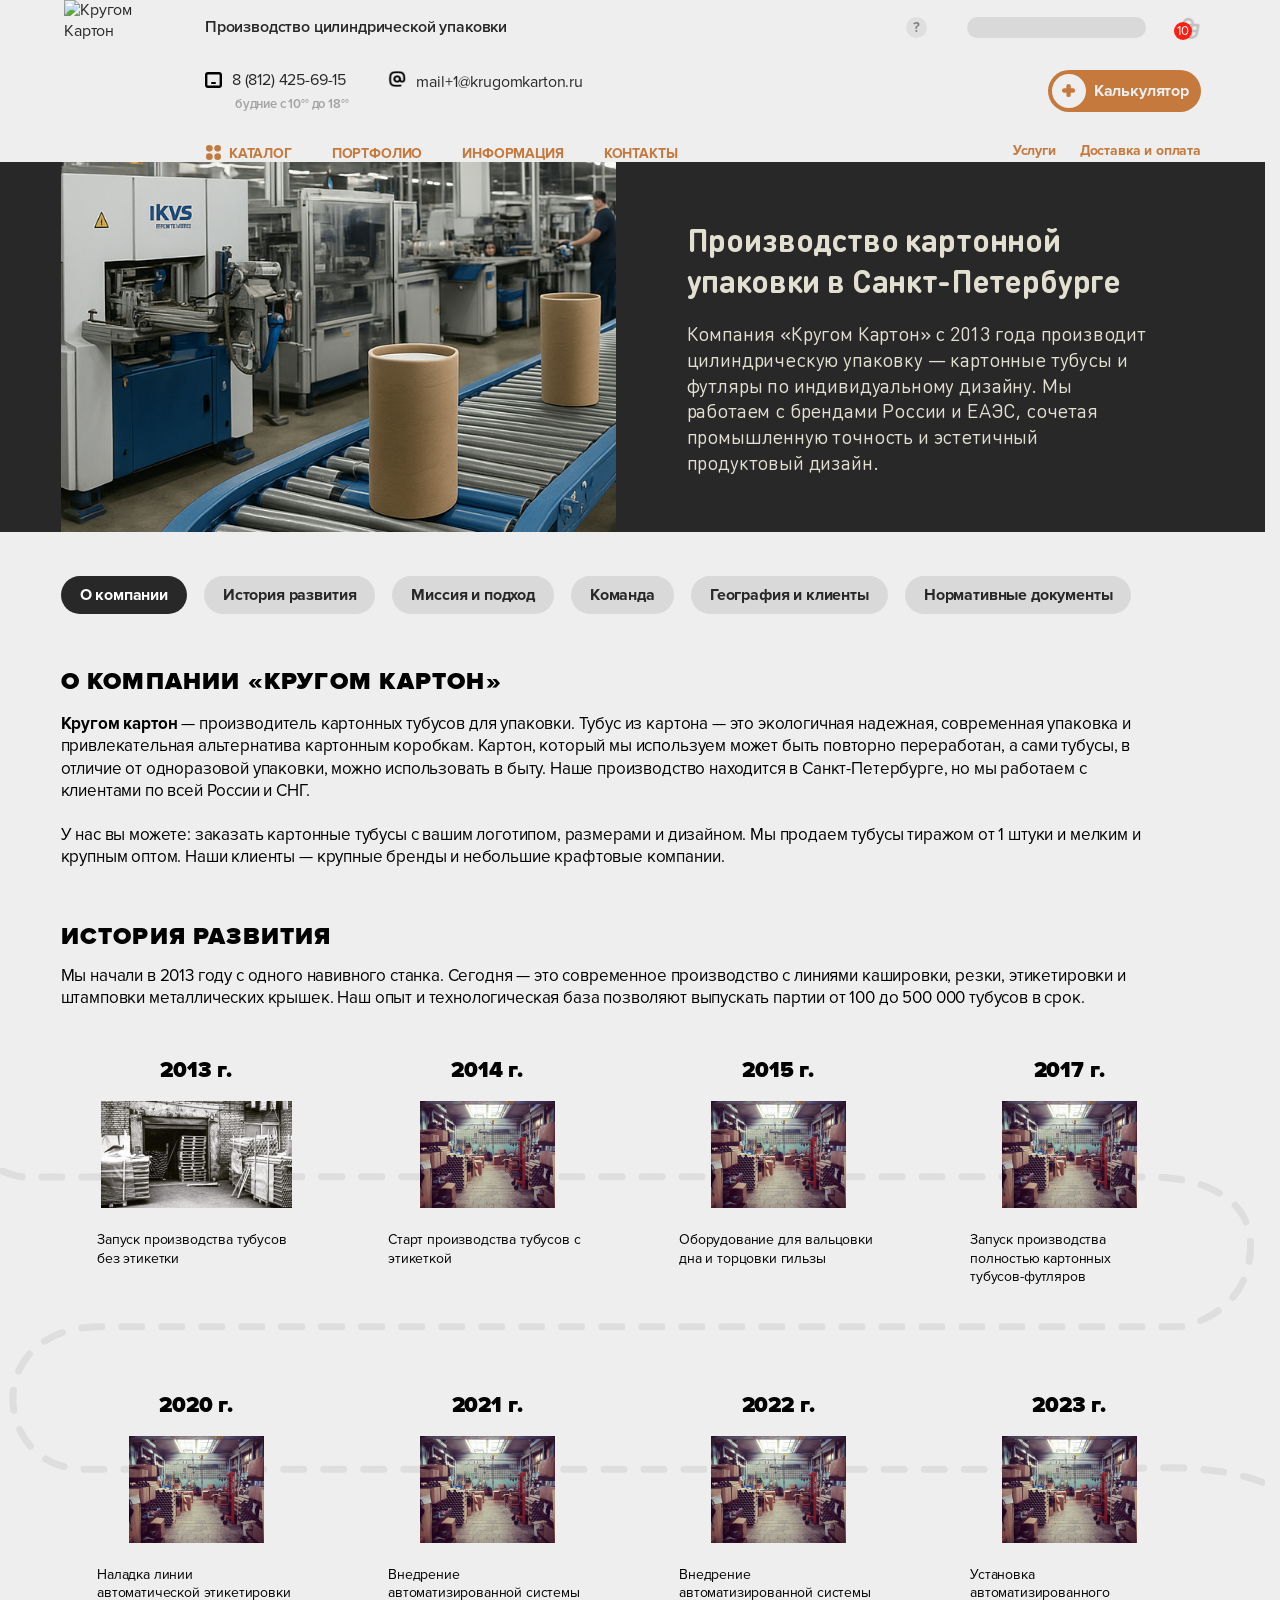
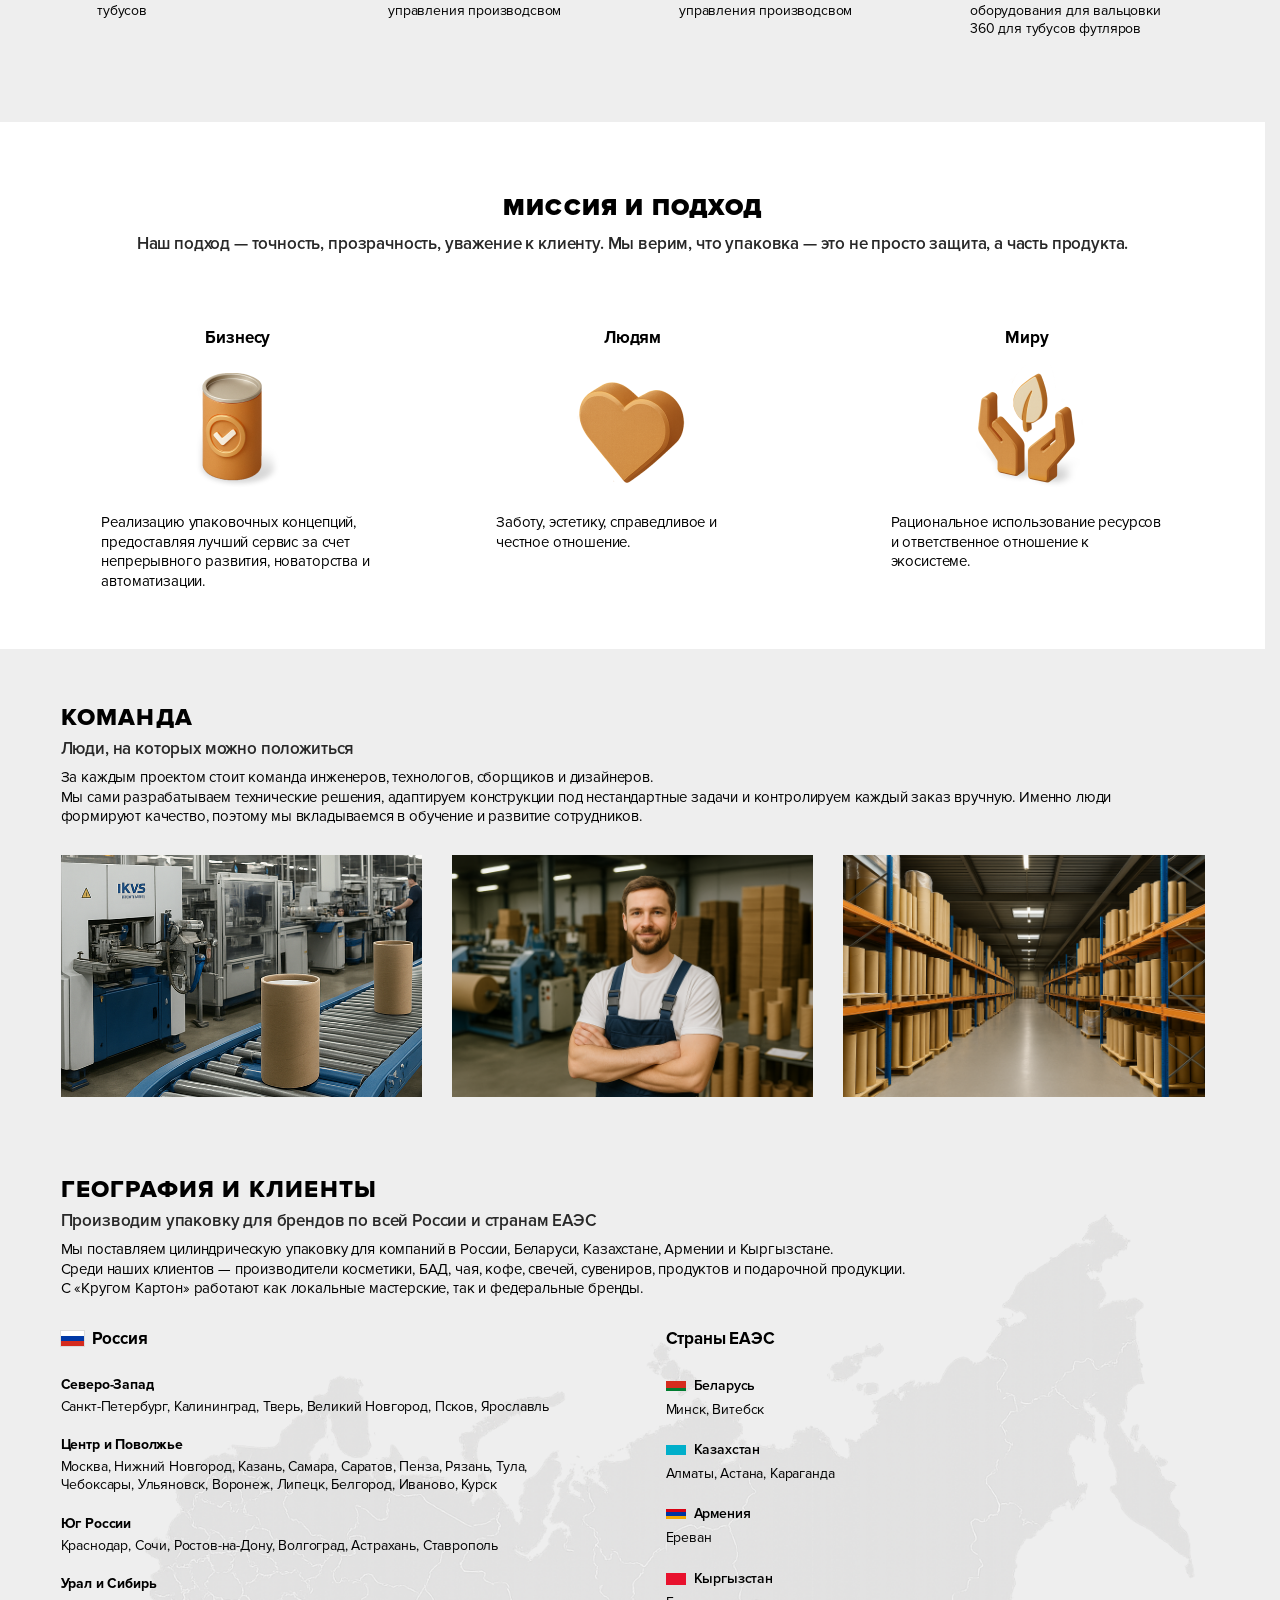
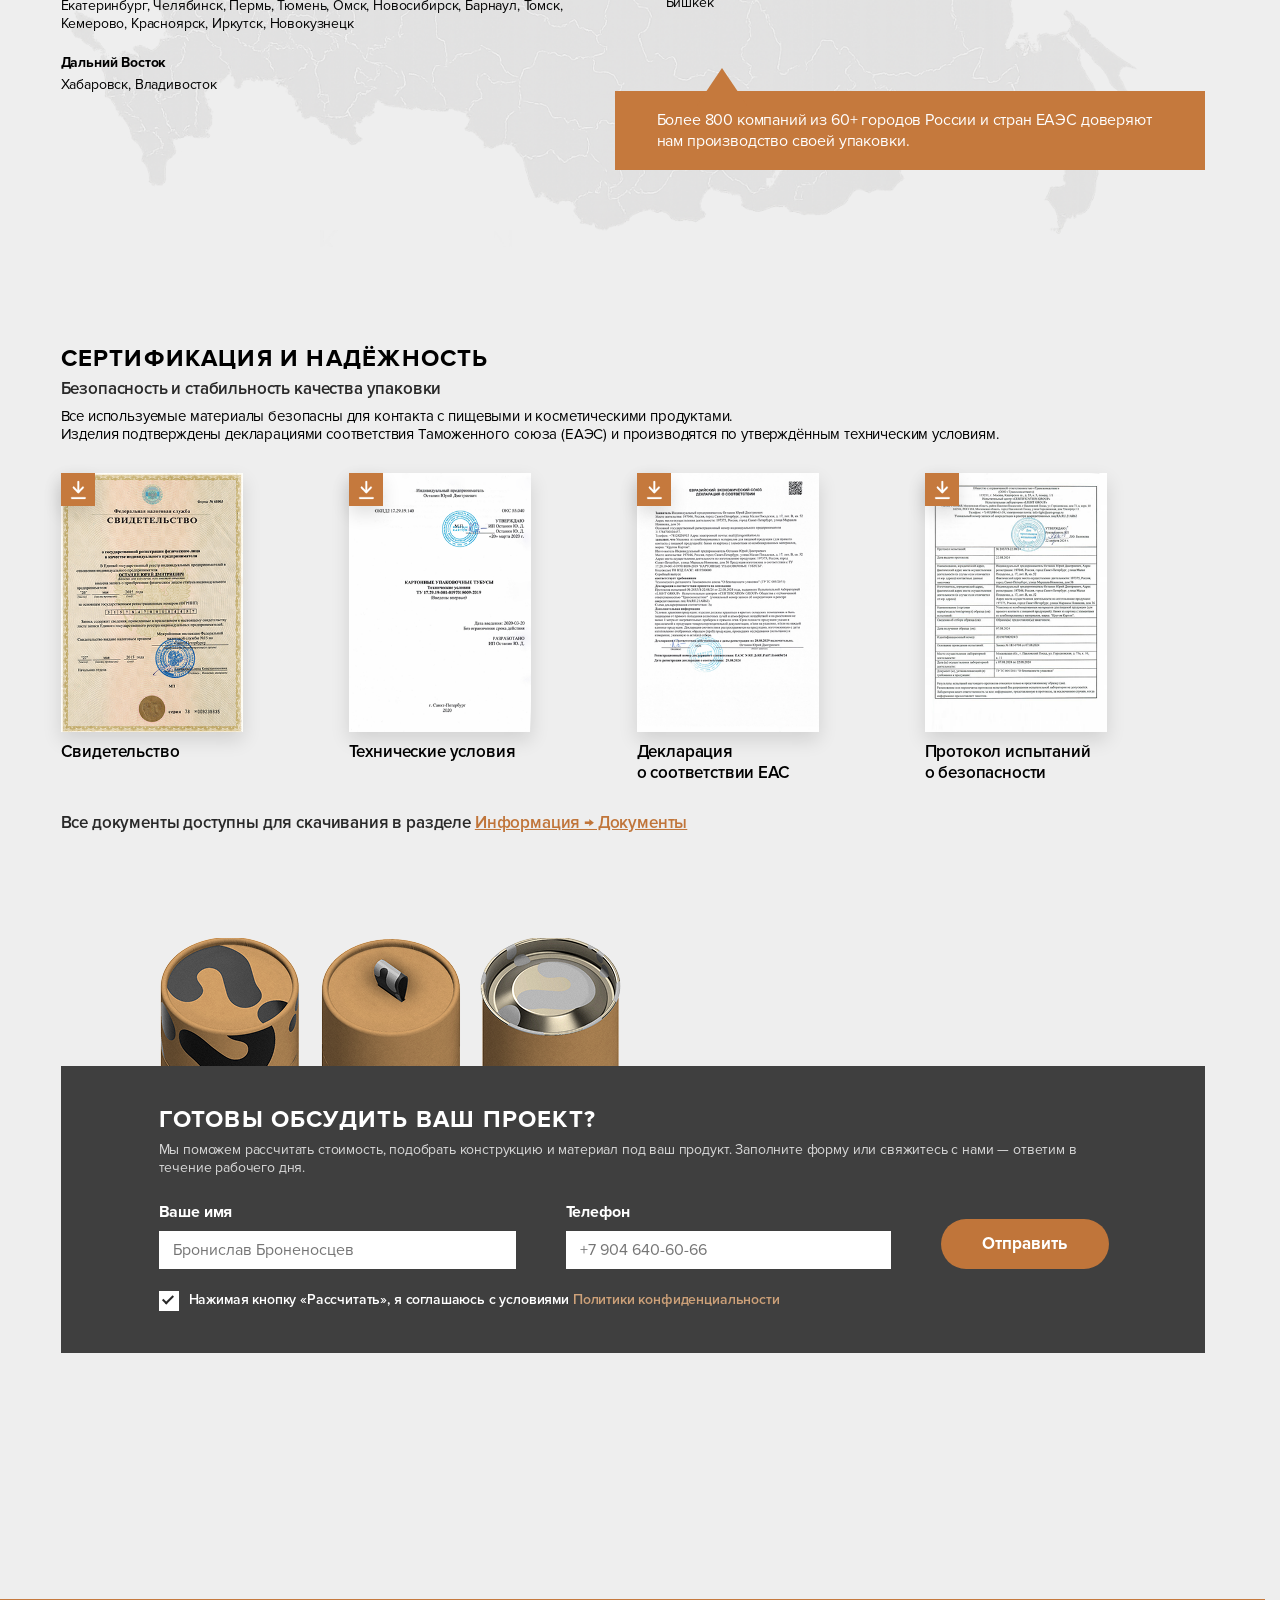
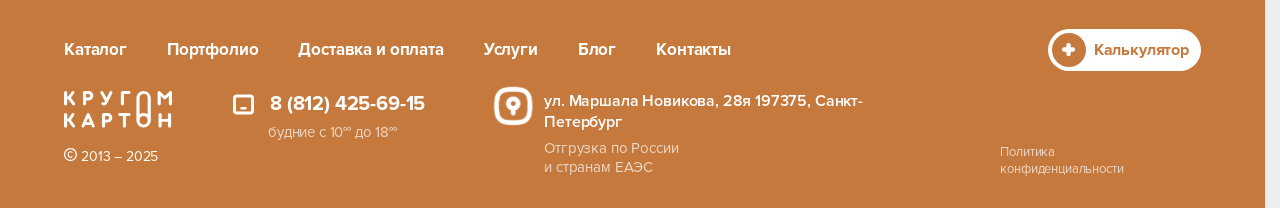
==== commit 8074ccde: "#172455 Правки верстки Главной и страницы «О компании» по макетам" ====
--- a/about.html
+++ b/about.html
@@ -268,63 +268,66 @@
 			<div class="history__text page-text">
 				<p>Мы начали в 2013 году с одного навивного станка. Сегодня — это современное производство с линиями кашировки, резки, этикетировки и штамповки металлических крышек. Наш опыт и технологическая база позволяют выпускать партии от 100 до 500 000 тубусов в срок.</p>
 			</div>
-			<div class="history__map">
-			<div class="history__list">
-				<div class="history__item">
-					<div class="history__item-year">2013 г.</div>
-					<div class="history__item-img">
-						<img src="images/history/history-2013.png" alt="Запуск производства тубусов без этикетки">
-					</div>
-					<div class="history__item-text">Запуск производства тубусов без этикетки</div>
-				</div>
-				<div class="history__item">
-					<div class="history__item-year">2014 г.</div>
-					<div class="history__item-img">
-						<img src="images/history/history-2014.png" alt="Старт производства тубусов с этикеткой">
-					</div>
-					<div class="history__item-text">Старт производства тубусов с этикеткой</div>
-				</div>
-				<div class="history__item">
-					<div class="history__item-year">2015 г.</div>
-					<div class="history__item-img">
-						<img src="images/history/history-2015.png" alt="Оборудование для вальцовки дна и торцовки гильзы">
-					</div>
-					<div class="history__item-text">Оборудование для вальцовки дна и торцовки гильзы</div>
-				</div>
-				<div class="history__item">
-					<div class="history__item-year">2017 г.</div>
-					<div class="history__item-img">
-						<img src="images/history/history-2017.png" alt="Запуск производства полностью картонных тубусов-футляров">
-					</div>
-					<div class="history__item-text">Запуск производства полностью картонных тубусов-футляров</div>
-				</div>
-				<div class="history__item">
-					<div class="history__item-year">2020 г.</div>
-					<div class="history__item-img">
-						<img src="images/history/history-2020.png" alt="Наладка линии автоматической этикетировки тубусов">
-					</div>
-					<div class="history__item-text">Наладка линии автоматической этикетировки тубусов</div>
-				</div>
-				<div class="history__item">
-					<div class="history__item-year">2021 г.</div>
-					<div class="history__item-img">
-						<img src="images/history/history-2021.png" alt="Внедрение автоматизированной системы управления производством">
-					</div>
-					<div class="history__item-text">Внедрение автоматизированной системы управления производсвом</div>
-				</div>
-				<div class="history__item">
-					<div class="history__item-year">2022 г.</div>
-					<div class="history__item-img">
-						<img src="images/history/history-2022.png" alt="Развитие производства">
-					</div>
-					<div class="history__item-text">Внедрение автоматизированной системы управления производсвом</div>
-				</div>
-				<div class="history__item">
-					<div class="history__item-year">2023 г.</div>
-					<div class="history__item-img">
-						<img src="images/history/history-2023.png" alt="Оборудование для вальцовки 360">
-					</div>
-					<div class="history__item-text">Установка автоматизированного оборудования для вальцовки 360 для тубусов футляров</div>
+		</div>
+		<div class="history__map">
+			<div class="container">
+				<div class="history__list">
+					<div class="history__item">
+						<div class="history__item-year">2013 г.</div>
+						<div class="history__item-img">
+							<img src="images/history/history-2013.png" alt="Запуск производства тубусов без этикетки">
+						</div>
+						<div class="history__item-text">Запуск производства тубусов без этикетки</div>
+					</div>
+					<div class="history__item">
+						<div class="history__item-year">2014 г.</div>
+						<div class="history__item-img">
+							<img src="images/history/history-2014.png" alt="Старт производства тубусов с этикеткой">
+						</div>
+						<div class="history__item-text">Старт производства тубусов с этикеткой</div>
+					</div>
+					<div class="history__item">
+						<div class="history__item-year">2015 г.</div>
+						<div class="history__item-img">
+							<img src="images/history/history-2015.png" alt="Оборудование для вальцовки дна и торцовки гильзы">
+						</div>
+						<div class="history__item-text">Оборудование для вальцовки дна и торцовки гильзы</div>
+					</div>
+					<div class="history__item">
+						<div class="history__item-year">2017 г.</div>
+						<div class="history__item-img">
+							<img src="images/history/history-2017.png" alt="Запуск производства полностью картонных тубусов-футляров">
+						</div>
+						<div class="history__item-text">Запуск производства полностью картонных тубусов-футляров</div>
+					</div>
+					<div class="history__item">
+						<div class="history__item-year">2020 г.</div>
+						<div class="history__item-img">
+							<img src="images/history/history-2020.png" alt="Наладка линии автоматической этикетировки тубусов">
+						</div>
+						<div class="history__item-text">Наладка линии автоматической этикетировки тубусов</div>
+					</div>
+					<div class="history__item">
+						<div class="history__item-year">2021 г.</div>
+						<div class="history__item-img">
+							<img src="images/history/history-2021.png" alt="Внедрение автоматизированной системы управления производством">
+						</div>
+						<div class="history__item-text">Внедрение автоматизированной системы управления производсвом</div>
+					</div>
+					<div class="history__item">
+						<div class="history__item-year">2022 г.</div>
+						<div class="history__item-img">
+							<img src="images/history/history-2022.png" alt="Развитие производства">
+						</div>
+						<div class="history__item-text">Внедрение автоматизированной системы управления производсвом</div>
+					</div>
+					<div class="history__item">
+						<div class="history__item-year">2023 г.</div>
+						<div class="history__item-img">
+							<img src="images/history/history-2023.png" alt="Оборудование для вальцовки 360">
+						</div>
+						<div class="history__item-text">Установка автоматизированного оборудования для вальцовки 360 для тубусов футляров</div>
+					</div>
 				</div>
 			</div>
 			</div>
--- a/css/style.css
+++ b/css/style.css
@@ -22,6 +22,7 @@
   --font-bold: "Proxima Nova Bold";
   --font-extrabold: "Proxima Nova Extrabold";
   --font-black: "Proxima Nova Black";
+  --font-din: "DIN Round Pro", "Proxima Nova Regular", sans-serif;
 }
 
 @font-face {
@@ -64,6 +65,104 @@
 	font-style: normal;
 	font-display: swap;
 }
+@font-face {
+	font-family: "DIN Round Pro";
+	src: url("../fonts/services/DINRoundPro.woff2") format("woff2"),
+		url("../fonts/services/DINRoundPro.woff") format("woff"),
+		url("../fonts/services/DINRoundPro.ttf") format("truetype");
+	font-weight: 400;
+	font-style: normal;
+	font-display: swap;
+}
+@font-face {
+	font-family: "DIN Round Pro";
+	src: url("../fonts/services/DINRoundPro-Bold.woff2") format("woff2"),
+		url("../fonts/services/DINRoundPro-Bold.woff") format("woff"),
+		url("../fonts/services/DINRoundPro-Bold.ttf") format("truetype");
+	font-weight: 700;
+	font-style: normal;
+	font-display: swap;
+}
+@font-face {
+	font-family: "DIN Round Pro";
+	src: url("../fonts/services/DINRoundPro-Black.woff2") format("woff2"),
+		url("../fonts/services/DINRoundPro-Black.woff") format("woff"),
+		url("../fonts/services/DINRoundPro-Black.ttf") format("truetype");
+	font-weight: 900;
+	font-style: normal;
+	font-display: swap;
+}
+.hidden-mobile {
+  display: inline-flex;
+}
+@media(max-width: 576px) {
+  .hidden-mobile {
+    display: none!important;
+  }
+}
+.btn.btn-watch {
+    background: #C5793D;
+    border-radius: 200px;
+    color: #fff;
+    font-weight: 700;
+    font-size: 16px;
+    line-height: 21px;
+    padding: 15px 25px;
+}
+.btn.btn-square {
+  background: #C5793D;
+  border-radius: 0;
+  display: flex;
+  gap: 14px;
+  align-items: center;
+  padding: 16px 22px 13px;
+  font-weight: 700;
+  font-size: 16px;
+  line-height: 21px;
+}
+.section.seo-block {
+  margin-top: 66px;
+  font-size: 14px;
+  line-height: 20px;
+  color: #000000;
+}
+.seo-block p:not(:last-child) {
+  margin-bottom: 20px;
+}
+.seo-block ul {
+  margin-left: 20px;
+  display: flex;
+  flex-direction: column;
+  gap: 7px;
+  margin-bottom: 20px;
+}
+.seo-block ul li {
+  position: relative;
+  padding-left: 18px;
+}
+.seo-block ul li:before {
+  width: 3px;
+  height: 3px;
+  background: #000;
+  border-radius: 50%;
+  position: absolute;
+  top: 9px;
+  left: 0;
+  content: '';
+}
+h1 {
+  font-family: "Proxima Nova Extrabold";
+}
+h1.--has-bg {
+  background: #404040;
+  text-transform: uppercase;
+  font-weight: 800;
+  font-size: 32px;
+  line-height: normal;
+  letter-spacing: 0.05em;
+  padding: 21px 0 16px;
+  color: #fff;
+}
 *,
 *::before,
 *::after {
@@ -227,7 +326,7 @@
 }
 
 .section-subtitle {
-  margin-top: 3px;
+  margin-top: 5px;
   font-family: var(--font-semibold);
   font-size: 17px;
   font-weight: normal;
@@ -303,6 +402,21 @@
   margin-bottom: 0;
 }
 
+/* bradcrumbs */
+
+.breadcrumb {
+  margin-bottom: 24px;
+  color: #C5793D;
+}
+
+.breadcrumb a {
+  color: #C5793D;
+}
+
+.breadcrumb__separator {
+  color: #000;
+}
+
 /* Banner */
 .banner {
   background: var(--ink);
@@ -335,23 +449,24 @@
   display: flex;
   flex-direction: column;
   align-items: flex-start;
-  padding: 50px 0 39px;
+  padding: 50px 0 49px;
+  justify-content: center;
 }
 
 .banner__title {
-  font-family: var(--font-bold);
+  font-family: var(--font-din);
   font-size: 32px;
-  font-weight: normal;
-  line-height: 1.28;
+  font-weight: 700;
+  line-height: 1.2875;
   color: var(--beige);
 }
 
 .banner__text {
   margin-top: 20px;
-  font-family: var(--font);
+  font-family: var(--font-din);
   font-size: 20px;
-  font-weight: normal;
-  line-height: 1.3;
+  font-weight: 400;
+  line-height: 1.288;
   color: var(--beige);
 }
 
@@ -399,7 +514,7 @@
 /* tabs */
 
 .tabs {
-  padding: 48px 0 0;
+  padding: 44px 0 0;
 }
 
 .tabs__inner {
@@ -535,11 +650,11 @@
 
 /* Production */
 .production {
-  padding-top: 72px;
+  padding-top: 54px;
 }
 
 .production__lead {
-  margin-top: 8px;
+  margin-top: 5px;
   font-family: var(--font);
   font-size: 14px;
   font-weight: normal;
@@ -583,7 +698,8 @@
   font-weight: normal;
   line-height: 1.3;
   color: var(--black);
-  margin-bottom: 7px;
+  max-width: 78%;
+  margin: 0 auto 7px;
 }
 
 .features__text {
@@ -596,7 +712,7 @@
 
 /* Stages */
 .stages {
-  padding-top: 72px;
+  padding-top: 54px;
   overflow: visible;
 }
 
@@ -604,6 +720,10 @@
   position: relative;
   margin-top: 36px;
   overflow: visible;
+  background: url("../images/line.svg");
+  background-position: top 25px center;
+  background-size: 1365px;
+  background-repeat: no-repeat;
 }
 
 .stages__list {
@@ -615,19 +735,6 @@
   list-style: none;
 }
 
-.stages__map:before {
-  position: absolute;
-  left: 50%;
-  top: 53px;
-  width: 1372px;
-  max-width: none;
-  height: auto;
-  transform: translateX(-50%);
-  z-index: 0;
-  pointer-events: none;
-  content: url('../images/line.svg');
-}
-
 .stages__item {
   position: relative;
   z-index: 1;
@@ -670,12 +777,12 @@
   font-weight: normal;
   line-height: 1.3;
   color: var(--black);
-  max-width: 274px;
+  max-width: 300px;
 }
 
 /* Projects */
 .projects {
-  padding-top: 80px;
+  padding-top: 54px;
 }
 
 .projects__slider .swiper-slide,
@@ -768,7 +875,7 @@
 
 /* Reviews */
 .reviews {
-  padding-top: 80px;
+  padding-top: 54px;
 }
 
 .reviews__carousel {
@@ -793,9 +900,13 @@
   margin-bottom: 20px;
 }
 
+.reviews__slider .review-card {
+  height: 100%;
+}
+
 .review-card {
   background: var(--white);
-  padding: 30px 28px 24px;
+  padding: 30px 28px 38px;
   min-height: 495px;
   display: flex;
   flex-direction: column;
@@ -1019,7 +1130,7 @@
 /* Brands */
 .brands {
   background: var(--white);
-  padding: 64px 0 80px;
+  padding: 54px 0 45px;
   margin-top: 0;
 }
 
@@ -1070,7 +1181,7 @@
 
 /* Docs */
 .docs {
-  padding: 72px 0 48px;
+  padding: 54px 0 48px;
 }
 
 .docs__grid {
@@ -1141,7 +1252,7 @@
 /* About */
 .about {
   background: var(--cream);
-  padding: 70px 0 0;
+  padding: 54px 0 0;
 }
 
 .about__inner {
@@ -1161,7 +1272,7 @@
   font-weight: normal;
   line-height: 1.41;
   color: var(--standart-color-text);
-  margin-bottom: 10px;
+  margin-bottom: 11px;
 }
 
 .about__item p {
@@ -1185,7 +1296,7 @@
 
 /* Blog */
 .blog {
-  padding: 72px 0 90px;
+  padding: 54px 0 90px;
 }
 
 .blog__more {
@@ -1358,8 +1469,12 @@
     font-size: 17px;
     font-weight: normal;
     letter-spacing: 0.05em;
+    line-height: 1.3;
     text-align: center;
-    line-height: 1.3;
+  }
+  
+  .section-subtitle {
+    text-align: center;
   }
 
   .stages .section-title,
@@ -1373,7 +1488,6 @@
     font-family: var(--font-semibold);
     font-size: 14px;
     font-weight: normal;
-    text-align: center;
     line-height: 1.3;
   }
 
@@ -1407,13 +1521,13 @@
   .banner__content {
     align-items: center;
     text-align: center;
-    padding: 20px 15px 48px;
+    padding: 20px 15px 30px;
   }
 
   .banner__title {
-    font-family: var(--font-black);
+    font-family: var(--font-din);
     font-size: 32px;
-    font-weight: normal;
+    font-weight: 900;
     line-height: 36px;
     letter-spacing: 0.05em;
     color: var(--white);
@@ -1422,6 +1536,7 @@
   .banner__text {
     margin-top: 18px;
     font-size: 20px;
+    font-weight: 400;
   }
 
   .banner__actions {
@@ -1450,7 +1565,7 @@
   }
 
   .tabs {
-    padding: 24px 0 0;
+    padding: 35px 0 0;
   }
 
   .tabs__inner {
@@ -1528,7 +1643,7 @@
   }
 
   .production {
-    padding-top: 48px;
+    padding-top: 32px;
   }
 
   .production__lead {
@@ -1603,7 +1718,7 @@
   }
 
   .projects {
-    padding-top: 48px;
+    padding-top: 32px;
   }
 
   .projects__slider.swiper,
@@ -1674,21 +1789,16 @@
   }
 
   .stages {
-    padding-top: 48px;
+    padding-top: 32px;
   }
 
   .stages__map {
     margin-top: 16px;
     overflow: hidden;
-  }
-
-  .stages__map:before {
-    content: url("../images/line-mobile.svg");
-    width: 100%;
-    max-width: 100%;
-    left: 0;
-    transform: none;
-    top: 40px;
+    background: url("../images/stages__line-mobile.svg");
+    background-position: top 55px center;
+    background-size: 451px;
+    background-repeat: no-repeat;
   }
 
   .stages__list {
@@ -1716,7 +1826,7 @@
   }
 
   .reviews {
-    padding-top: 48px;
+    padding-top: 32px;
   }
 
   .review-card {
@@ -1895,7 +2005,7 @@
   }
 
   .brands {
-    padding: 48px 0 56px;
+    padding: 32px 0 32px;
   }
 
   .brands__title {
@@ -1914,7 +2024,7 @@
   }
 
   .docs {
-    padding: 48px 0 32px;
+    padding: 32px 0 32px;
   }
 
   .docs__grid {
@@ -1942,7 +2052,7 @@
   .about {
     position: relative;
     overflow: hidden;
-    padding: 27px 0 36px;
+    padding: 32px 0 36px;
     min-height: 557px;
   }
 
@@ -2006,7 +2116,7 @@
   }
 
   .blog {
-    padding: 48px 0 64px;
+    padding: 32px 0 64px;
   }
 
   .blog-card {
@@ -2030,4 +2140,14 @@
     justify-content: center;
     margin-top: 20px;
   }
+}
+
+.footer {
+  margin-top: 138px;
+}
+
+@media(max-width: 576px) {
+  .footer {
+    margin-top: 138px;
+  }
 }
--- a/css/about.css
+++ b/css/about.css
@@ -12,10 +12,6 @@
 .page-about .banner__text {
   max-width: 471px;
   line-height: 1.29;
-}
-
-.page-about .tabs {
-  padding-top: 44px;
 }
 
 .page-text,
@@ -72,7 +68,8 @@
 .history__map::before {
   content: "";
   position: absolute;
-  left: -170px;
+  left: 50%;
+  transform: translateX(-50%);
   top: 54px;
   width: 1372px;
   height: 435px;
@@ -139,16 +136,6 @@
   line-height: 1.3;
   color: var(--black);
   text-align: left;
-}
-
-.history__item:first-child .history__item-text {
-  margin-top: 12px;
-}
-
-.history__item:nth-child(3) .history__item-text,
-.history__item:nth-child(4) .history__item-text,
-.history__item:nth-child(8) .history__item-text {
-  max-width: 256px;
 }
 
 /* Mission */
@@ -309,15 +296,27 @@
 
 .geo__grid {
   display: grid;
-  grid-template-columns: 1fr 1fr;
-  gap: 32px 40px;
+  grid-template-columns: minmax(0, 530px) minmax(0, 591px);
+  justify-content: space-between;
+  column-gap: 24px;
   margin-top: 29px;
-  align-items: stretch;
+  align-items: start;
 }
 
 .geo__col {
   display: flex;
   flex-direction: column;
+}
+
+.geo__col:last-child {
+  width: 100%;
+  max-width: 591px;
+  justify-self: end;
+}
+
+.geo__col:last-child .geo__col-title,
+.geo__col:last-child .geo__region {
+  padding-left: 51px;
 }
 
 .geo__col-title {
@@ -411,12 +410,12 @@
 .geo__note {
   position: relative;
   box-sizing: border-box;
-  width: 591px;
-  max-width: 100%;
+  width: 100%;
+  max-width: 591px;
   min-height: 77px;
   margin-top: 78px;
-  margin-left: auto;
-  padding: 18px 28px 18px 42px;
+  margin-left: 0;
+  padding: 19px 28px 18px 42px;
   display: flex;
   align-items: center;
   background: var(--standart-color-button);
@@ -431,9 +430,9 @@
 .geo__note::before {
   content: "";
   position: absolute;
-  left: 85px;
+  left: 82px;
   top: -23px;
-  width: 44px;
+  width: 51px;
   height: 38px;
   background: var(--standart-color-button);
   clip-path: polygon(50% 0, 100% 100%, 0 100%);
@@ -523,17 +522,13 @@
   .history__map {
     margin-top: 24px;
     overflow: hidden;
-  }
-
-  .history__map::before {
-    content: "";
-    left: 0;
-    top: 36px;
-    width: 100%;
-    height: 640px;
     background-image: url("../images/history-line-mobile.svg");
-    background-size: 100% auto;
-    background-position: center top;
+    background-size: 451px;
+    background-position: top 55px center;
+    background-repeat: no-repeat;
+  }
+  .history__map:before {
+    display: none;
   }
 
   .history {
@@ -631,8 +626,20 @@
 
   .geo__grid {
     grid-template-columns: 1fr;
-    gap: 28px;
+    justify-content: stretch;
+    column-gap: 0;
+    row-gap: 28px;
     margin-top: 24px;
+  }
+
+  .geo__col:last-child {
+    max-width: none;
+    justify-self: stretch;
+  }
+
+  .geo__col:last-child .geo__col-title,
+  .geo__col:last-child .geo__region {
+    padding-left: 0;
   }
 
   .geo__col-title {
